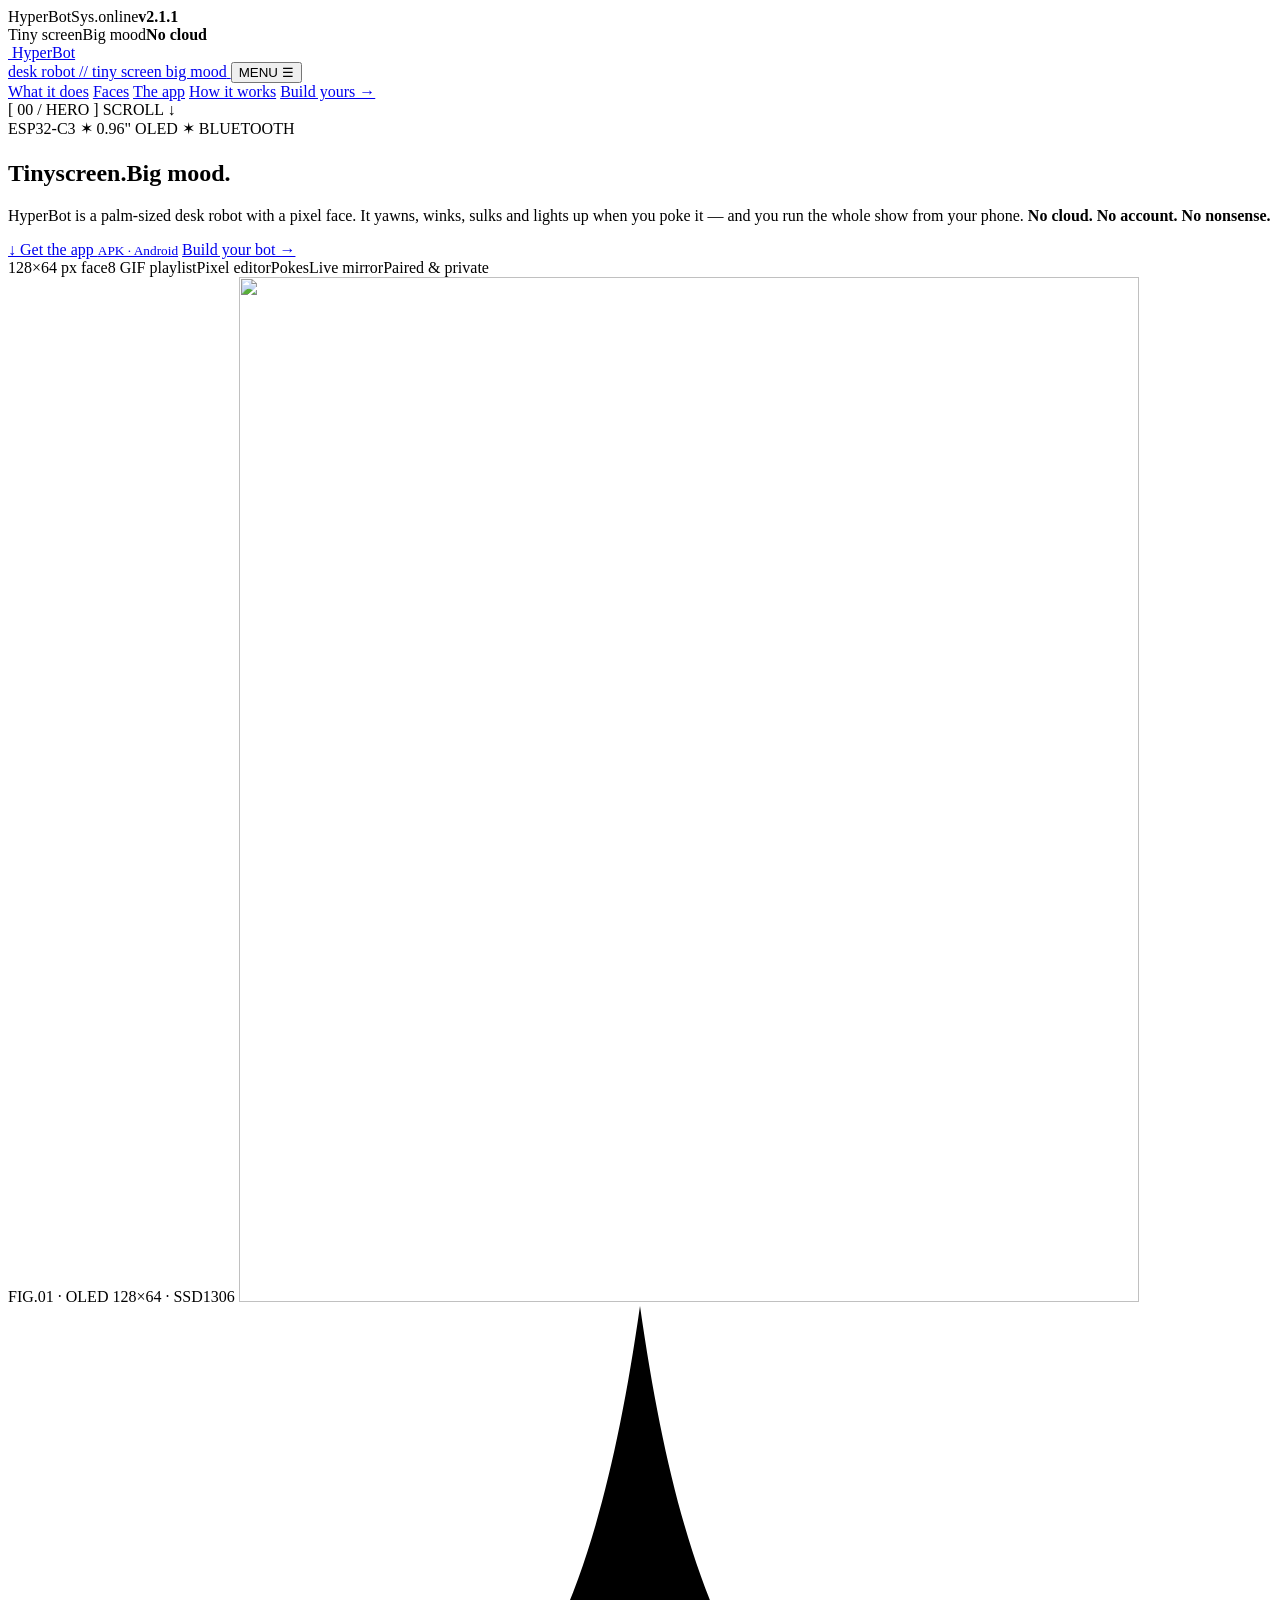
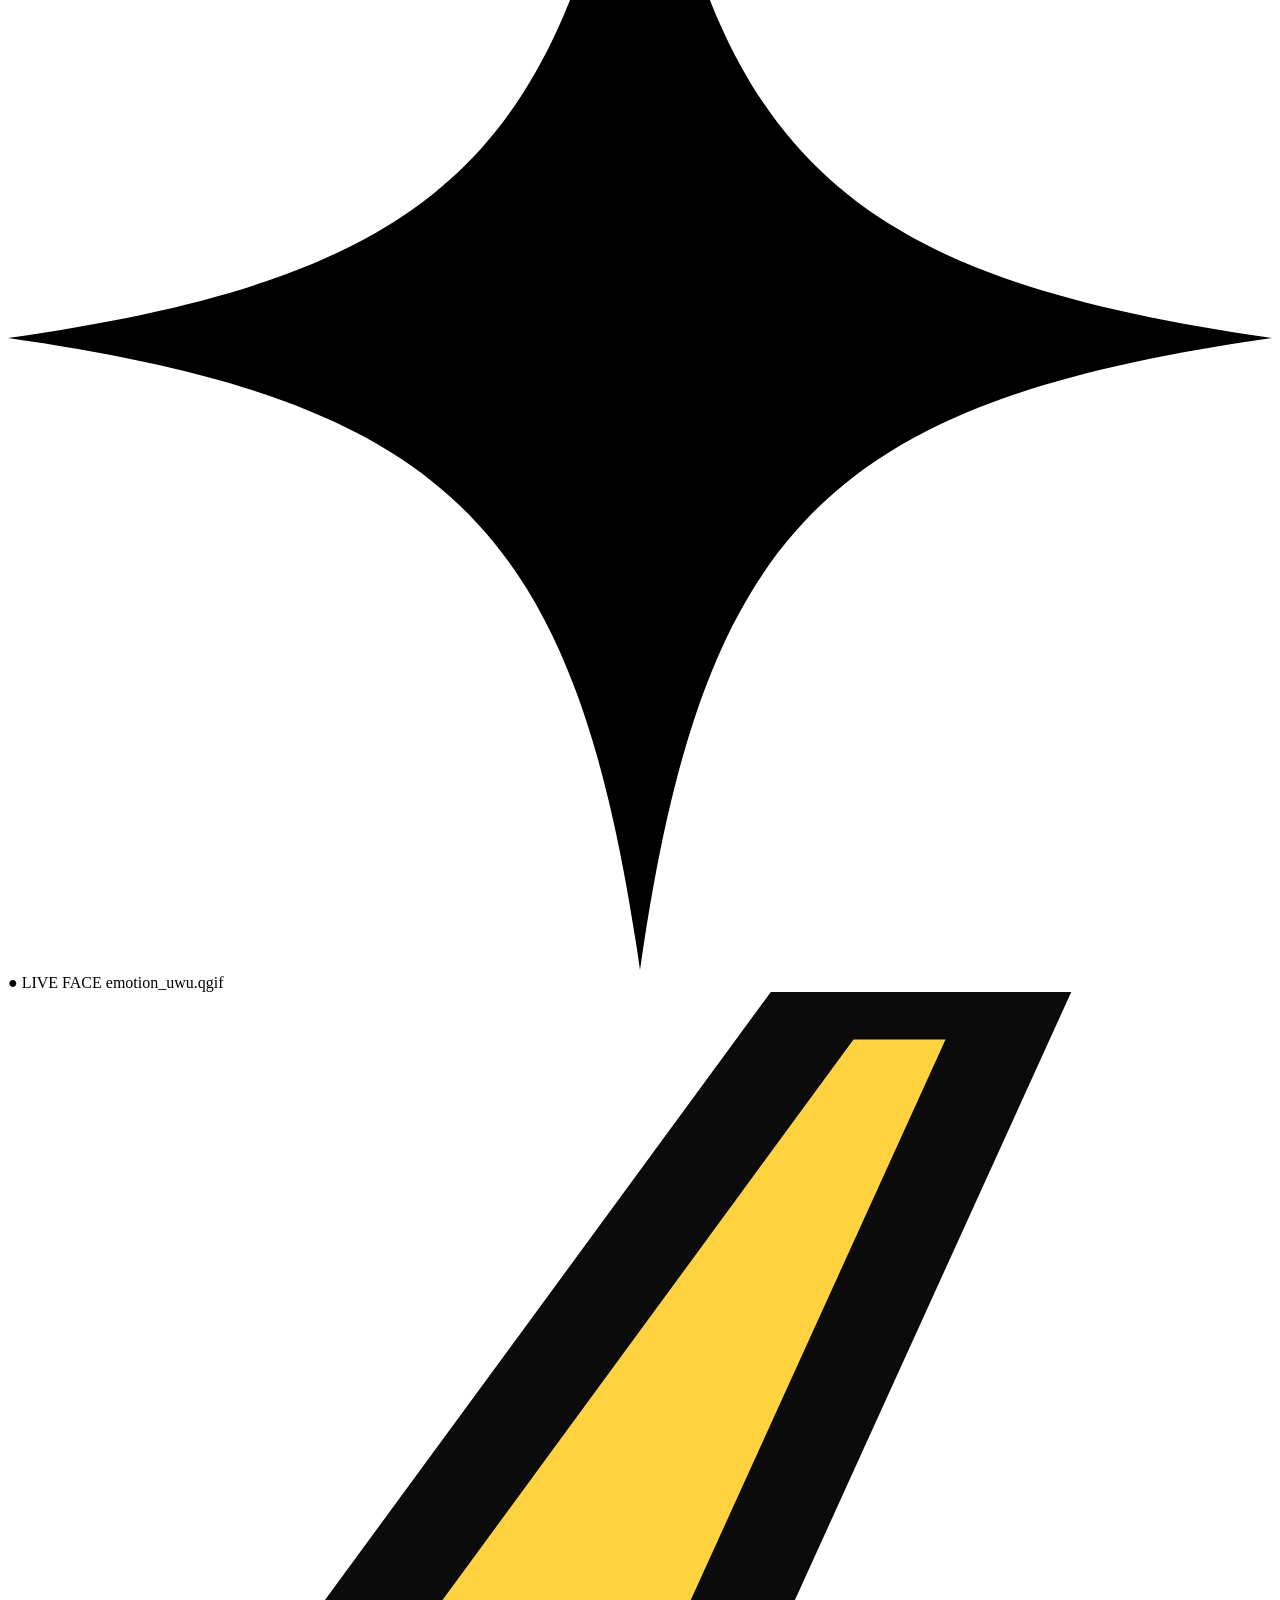
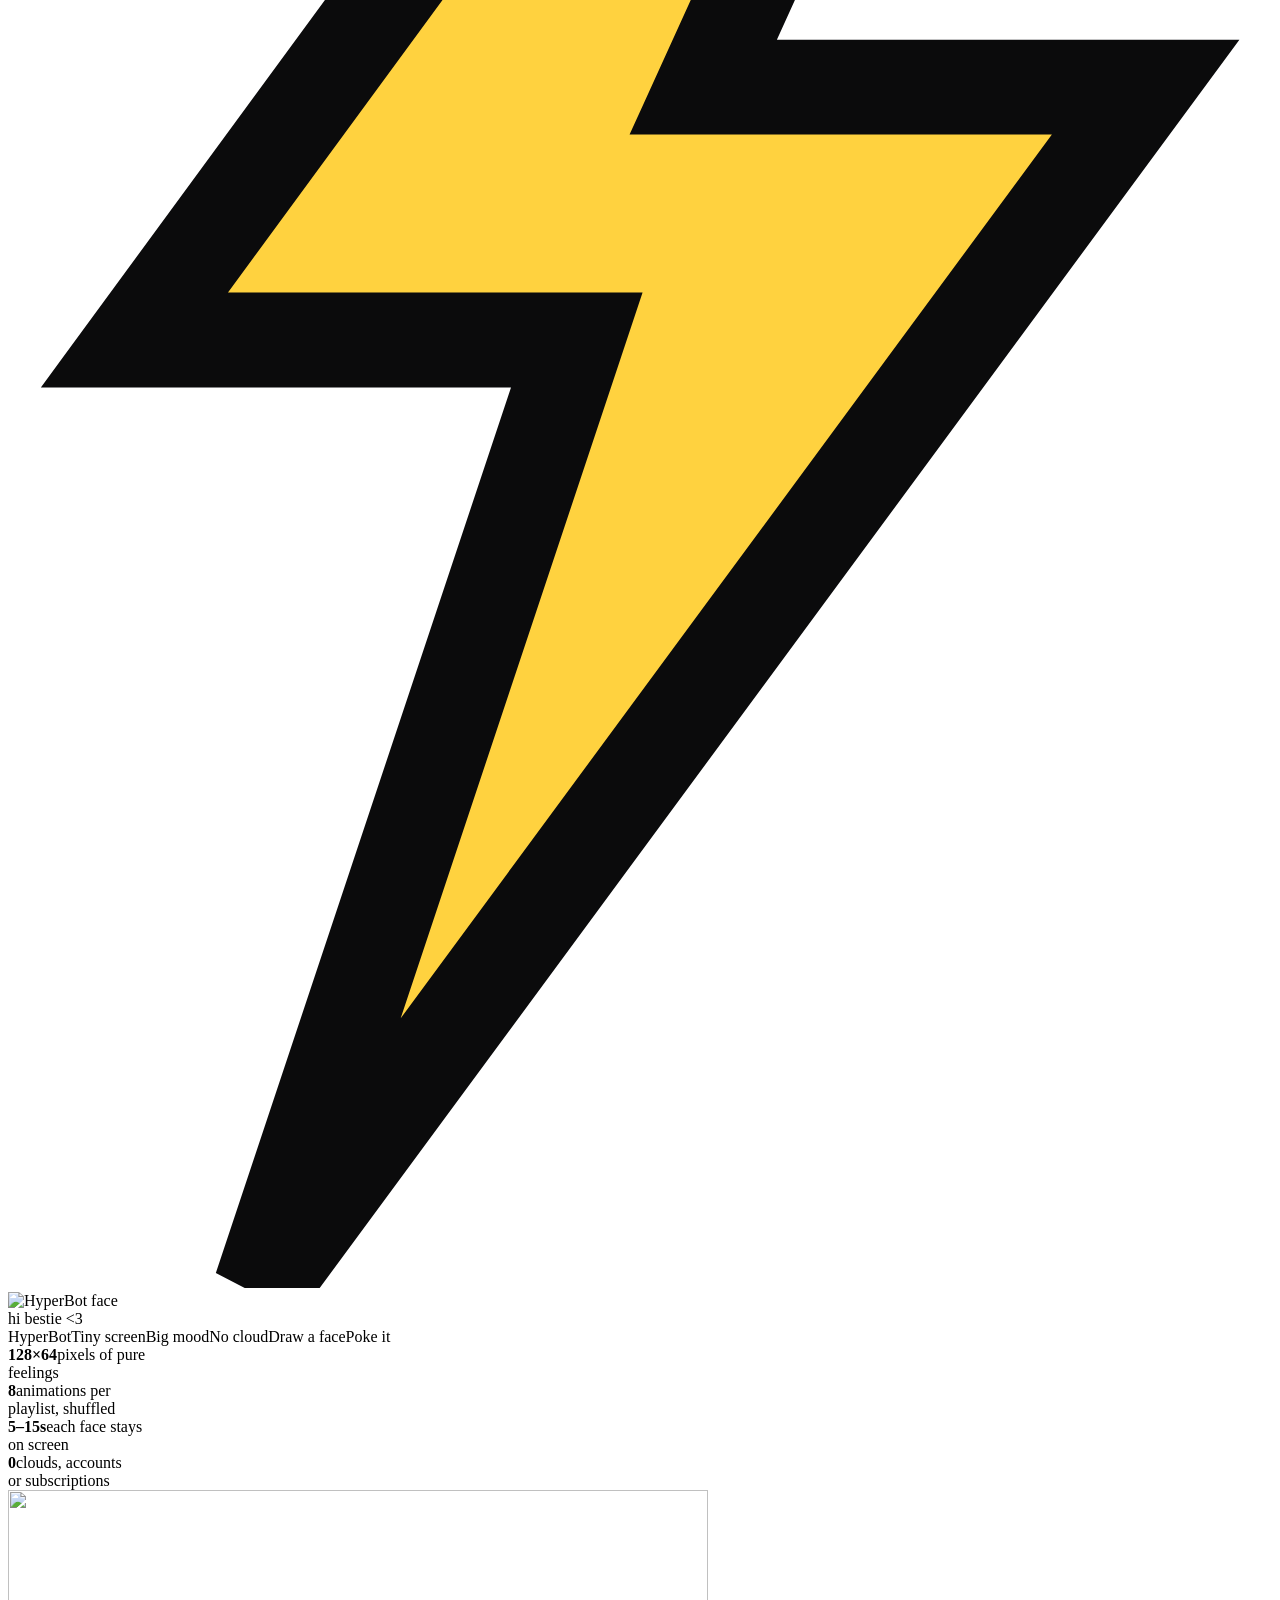
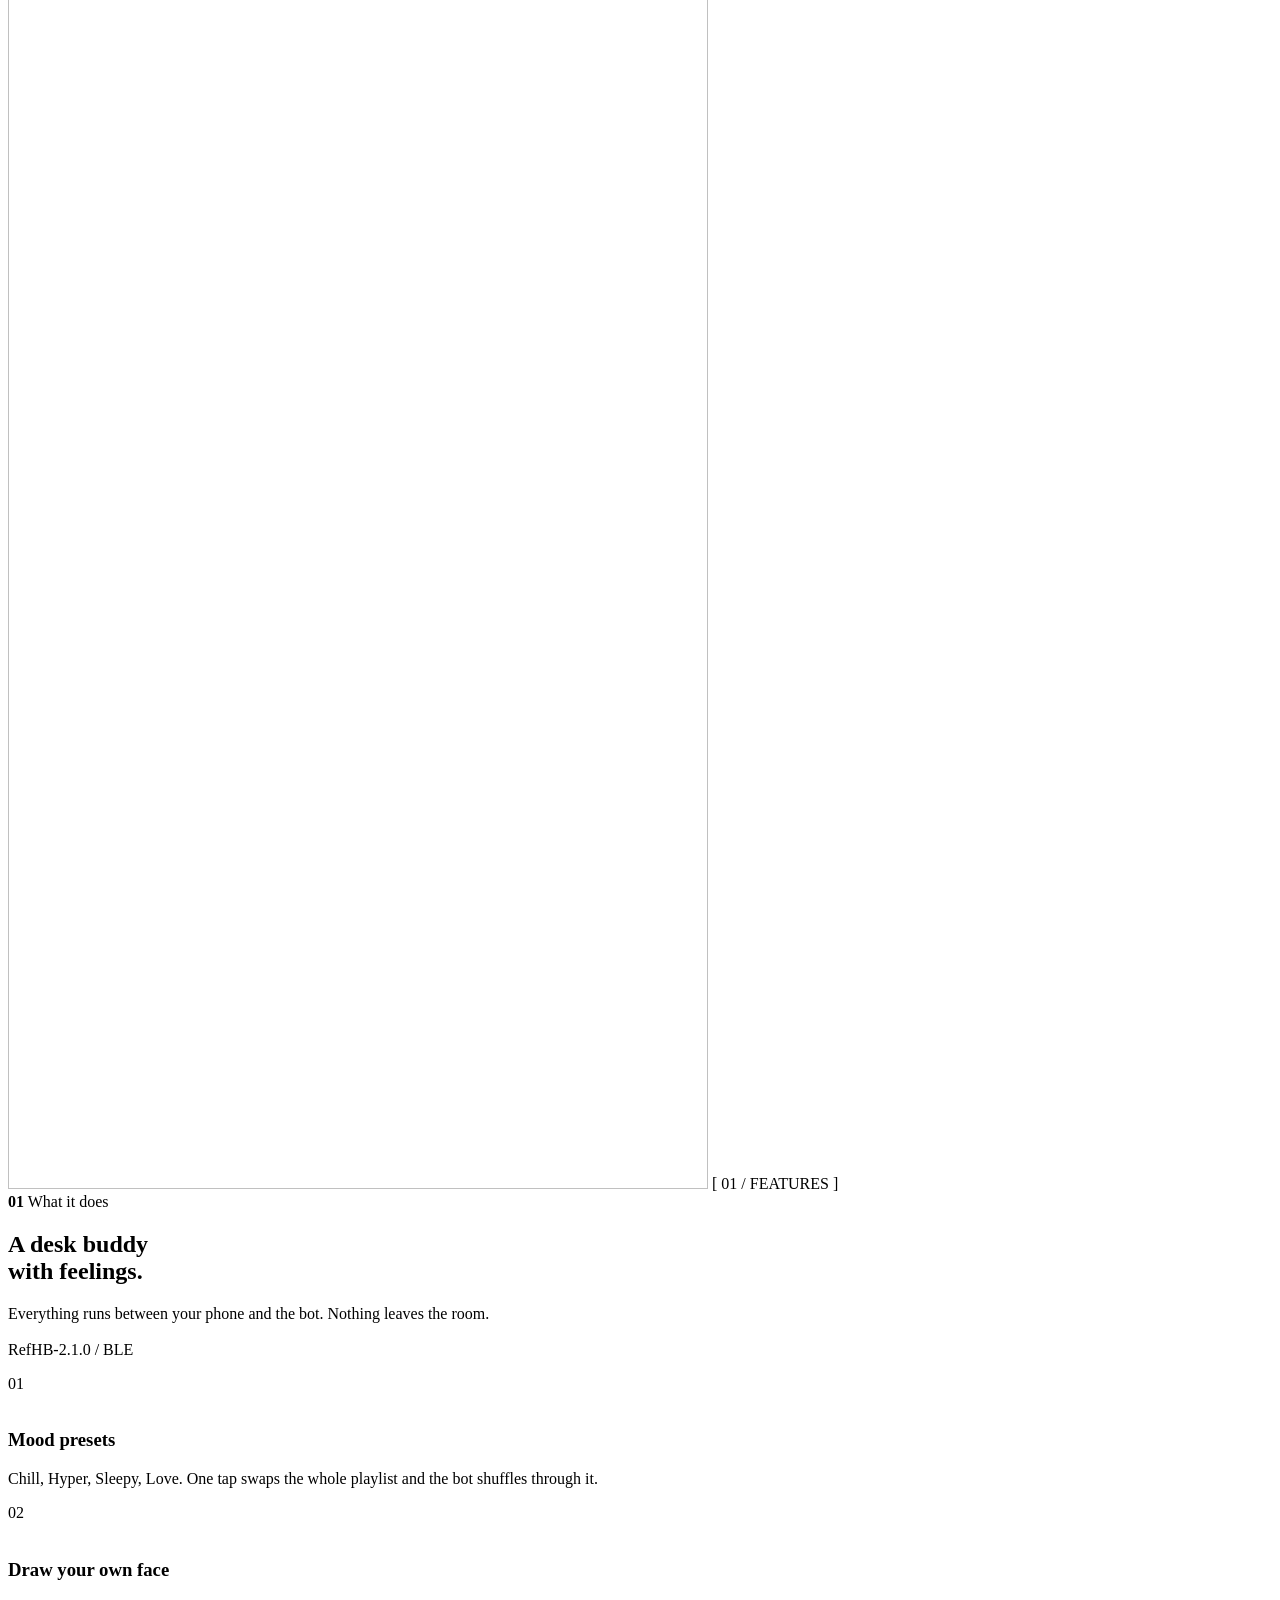
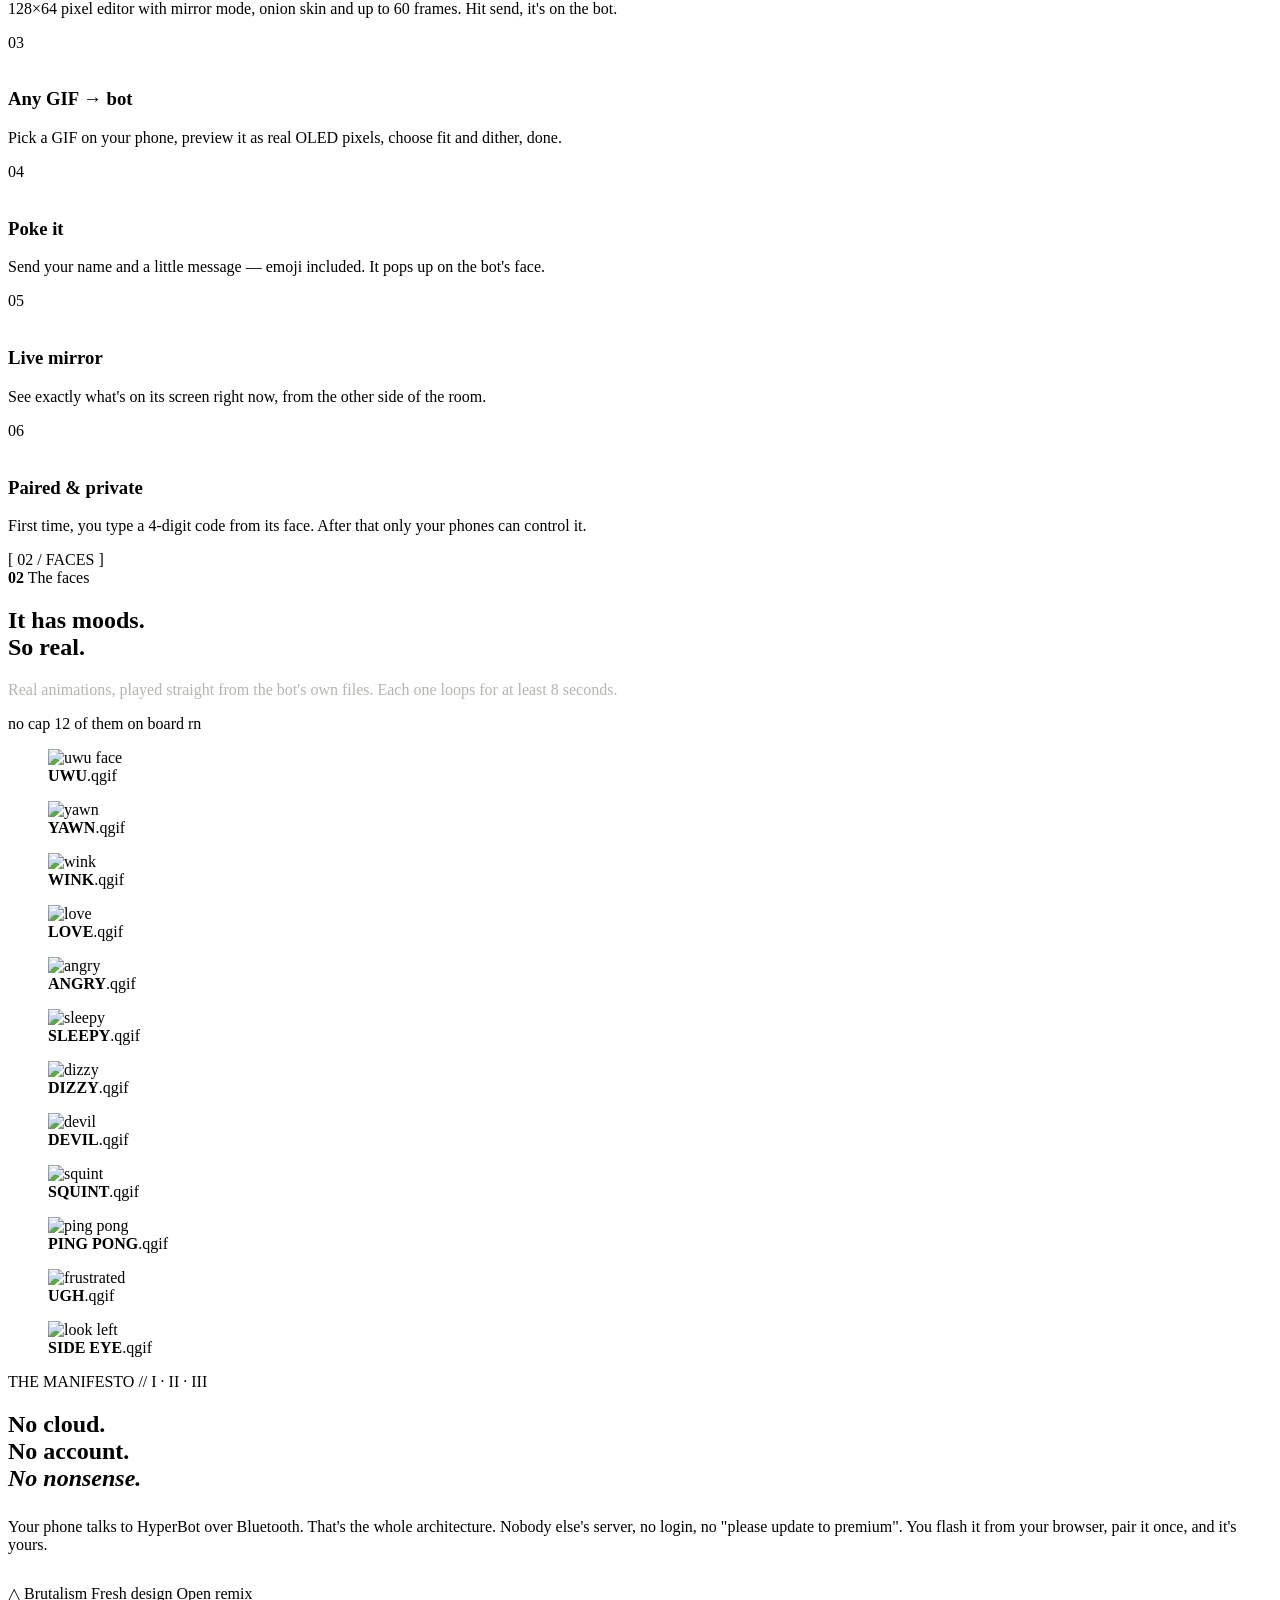
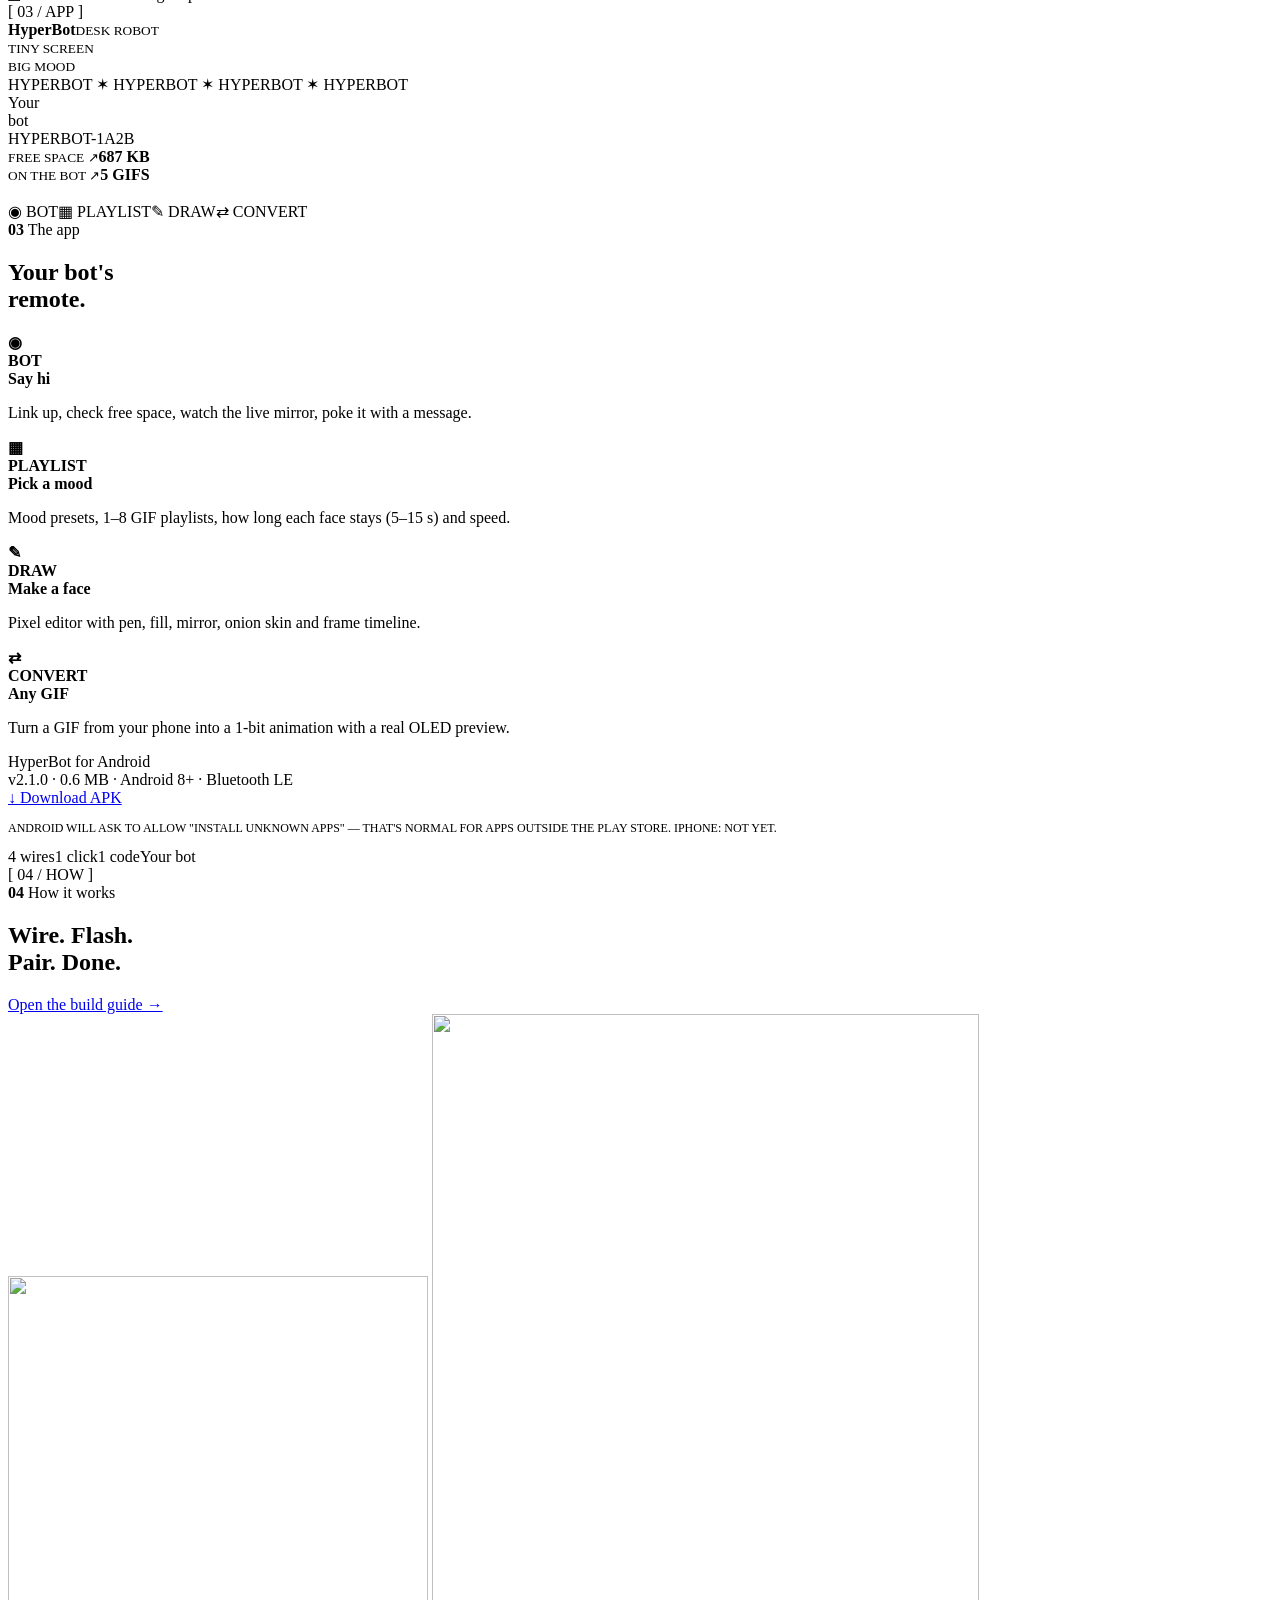
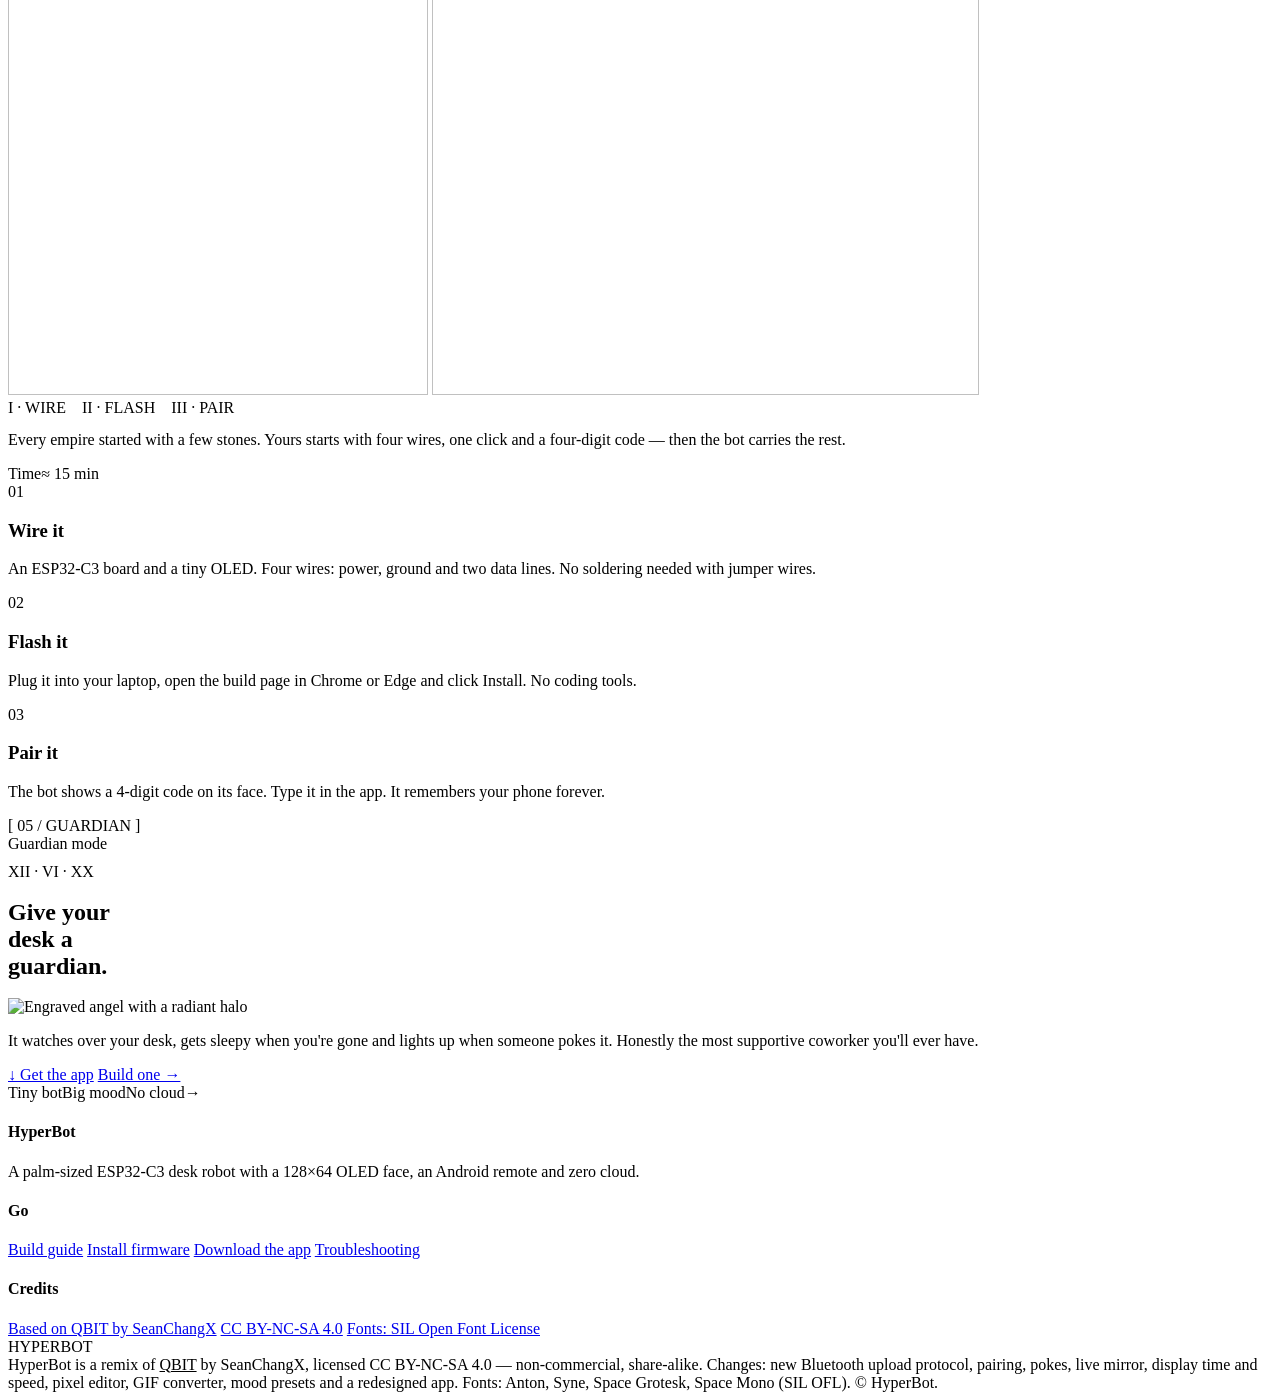
==== web/index.html @ a60280fb "DONE" ====
<!doctype html>
<html lang="en">
<head>
<meta charset="utf-8">
<meta name="viewport" content="width=device-width, initial-scale=1">
<title>HyperBot — tiny screen, big mood</title>
<meta name="description" content="HyperBot is a palm-sized desk robot with a pixel face. Moods, drawings, pokes and live mirror — all from your phone over Bluetooth. No cloud, no account.">
<meta property="og:title" content="HyperBot — tiny screen, big mood">
<meta property="og:description" content="A desk robot with feelings. Build one in 4 wires and 1 click.">
<meta property="og:image" content="/assets/img/og.png">
<meta name="theme-color" content="#0b0b0c">
<link rel="icon" href="/favicon.svg" type="image/svg+xml">
<link rel="preload" href="/assets/fonts/anton.woff2" as="font" type="font/woff2" crossorigin>
<link rel="preload" href="/assets/img/bust.webp" as="image" fetchpriority="high">
<link rel="stylesheet" href="/assets/css/site.css">
<noscript><style>.reveal,.frame-in>*,.line-mask>span,.intro,.pop-in{opacity:1!important;transform:none!important;clip-path:none!important}.frame-in::after{display:none}</style></noscript>
</head>
<body>
<div class="progress-bar" aria-hidden="true"></div>
<div class="rail l" aria-hidden="true"><span>HyperBot</span><i></i><span>Sys.online</span><i></i><b>v2.1.1</b></div>
<div class="rail r" aria-hidden="true"><span>Tiny screen</span><i></i><span>Big mood</span><i></i><b>No cloud</b></div>

<!-- ============================================================ NAV -->
<header class="nav">
  <div class="wrap">
    <a class="brand" href="/">
      <span class="brand-tile"><img src="/assets/img/logo.svg" alt=""></span>
      <span><span class="brand-name">HyperBot</span><br><span class="brand-tag">desk robot // tiny screen big mood</span></span>
    </a>
    <button class="nav-toggle" aria-expanded="false" aria-label="Menu">MENU ☰</button>
    <nav class="nav-links">
      <a href="#what">What it does</a>
      <a href="#faces">Faces</a>
      <a href="#app">The app</a>
      <a href="#how">How it works</a>
      <a class="cta" href="/build.html">Build yours →</a>
    </nav>
  </div>
</header>

<!-- ============================================================ HERO -->
<section class="hero grid-bg">
  <span class="coord" style="left:24px;bottom:16px">[ 00 / HERO ]</span>
  <span class="coord" style="right:24px;bottom:16px">SCROLL ↓</span>
  <div class="wrap hero-grid">
    <div>
      <div class="kicker intro"><span data-type='ESP32-C3 ✶ 0.96" OLED ✶ BLUETOOTH'>ESP32-C3 ✶ 0.96" OLED ✶ BLUETOOTH</span></div>
      <h1 class="mega" style="margin-top:22px">
        <span class="line-mask"><span>Tiny</span></span><span class="line-mask"><span>screen.</span></span><span class="line-mask"><span><span class="block-blue">Big</span> <span class="block-lime">mood.</span></span></span>
      </h1>
      <p class="lead intro d1">HyperBot is a palm-sized desk robot with a pixel face. It yawns, winks, sulks and lights up when you poke it — and you run the whole show from your phone. <b>No cloud. No account. No nonsense.</b></p>
      <div class="btn-row intro d2">
        <a class="btn lime" href="/downloads/HyperBot-2.1.0.apk" download>↓ Get the app <small>APK · Android</small></a>
        <a class="btn blue" href="/build.html">Build your bot →</a>
      </div>
      <div class="specs intro d3">
        <span>128×64 px face</span><span>8 GIF playlist</span><span>Pixel editor</span><span>Pokes</span><span>Live mirror</span><span>Paired &amp; private</span>
      </div>
    </div>

    <div class="hero-art intro d2" aria-hidden="true">
      <span class="coord" style="right:0;top:-18px">FIG.01 · OLED 128×64 · SSD1306</span>
      <span class="reg" style="left:44%;top:30%"></span>
      <img class="hero-bust" src="/assets/img/bust.webp" alt="" width="900" height="1025">
      <span class="shard" style="left:8%;top:6%"></span>
      <span class="shard b" style="left:62%;top:2%;width:34px"></span>
      <span class="shard c" style="right:4%;top:44%;width:38px"></span>
      <span class="shard" style="left:2%;top:46%;width:28px;animation-delay:-4s"></span>
      <span class="cross" style="right:8%;top:10%"></span>
      <span class="cross" style="left:40%;bottom:6%"></span>
      <svg class="star4 spin" style="right:2%;bottom:30%" viewBox="0 0 100 100"><path d="M50 0C55 35 65 45 100 50 65 55 55 65 50 100 45 65 35 55 0 50 35 45 45 35 50 0Z"/></svg>
      <div class="hero-meta">
        <span class="label-box inv">● LIVE FACE</span>
        <span class="label-box">emotion_uwu.qgif</span>
      </div>
      <div class="hero-bot bob">
        <div class="bot">
          <svg class="bot-bolt" viewBox="0 0 40 60"><path d="M26 0 4 30h14L8 60 36 22H22L32 0Z" fill="#ffd23f" stroke="#0b0b0c" stroke-width="3" stroke-linejoin="miter"/></svg>
          <div class="bot-head"><div class="bot-screen"><img src="/assets/faces/emotion_uwu.gif" alt="HyperBot face"></div></div>
        </div>
      </div>
      <div class="hero-tag"><span class="sticker pop-in">hi bestie &lt;3</span></div>
    </div>
  </div>
</section>

<div class="ribbon"><div class="ribbon-track">
  <span>HyperBot</span><span>Tiny screen</span><span>Big mood</span><span>No cloud</span><span>Draw a face</span><span>Poke it</span>
</div></div>

<!-- ============================================================ STATS -->
<section class="dark">
  <div class="stats wrap" style="border-top:0" data-stagger="0.1">
    <div class="stat"><b data-count="128" data-suffix="×64">128×64</b><span>pixels of pure<br>feelings</span></div>
    <div class="stat"><b data-count="8">8</b><span>animations per<br>playlist, shuffled</span></div>
    <div class="stat"><b data-count="15" data-prefix="5–" data-suffix="s">5–15s</b><span>each face stays<br>on screen</span></div>
    <div class="stat"><b>0</b><span>clouds, accounts<br>or subscriptions</span></div>
  </div>
</section>

<div class="meander" aria-hidden="true"></div>

<!-- ============================================================ WHAT IT DOES -->
<section id="what" class="pad halftone" style="overflow:hidden">
  <img class="art what-david" data-speed="-0.12" src="/assets/img/david.webp" alt="" aria-hidden="true" width="700" height="1299">
  <span class="coord" style="left:24px;top:24px">[ 01 / FEATURES ]</span>
  <div class="wrap">
    <div class="sec-head">
      <div>
        <div class="sec-num reveal fade"><b>01</b> What it does</div>
        <h2 class="h2 reveal l">A desk buddy<br>with <span class="block-lime">feelings.</span></h2><span class="draw-line"></span>
      </div>
      <p class="sec-note reveal r">Everything runs between your phone and the bot. Nothing leaves the room.<br><br><span class="ticket"><span>Ref</span><span>HB-2.1.0 / BLE</span></span></p>
    </div>
    <div class="cards" data-stagger="0.09">
      <article class="card"><span class="num">01</span>
        <div class="oled"><img src="/assets/faces/effect_sakura.gif" alt="" loading="lazy"></div>
        <h3 class="h3">Mood presets</h3>
        <p>Chill, Hyper, Sleepy, Love. One tap swaps the whole playlist and the bot shuffles through it.</p>
      </article>
      <article class="card lime"><span class="num">02</span>
        <div class="oled"><img src="/assets/faces/eye_wink.gif" alt="" loading="lazy"></div>
        <h3 class="h3">Draw your own face</h3>
        <p>128×64 pixel editor with mirror mode, onion skin and up to 60 frames. Hit send, it's on the bot.</p>
      </article>
      <article class="card blue"><span class="num">03</span>
        <div class="oled"><img src="/assets/faces/theme_dragon.gif" alt="" loading="lazy"></div>
        <h3 class="h3">Any GIF → bot</h3>
        <p>Pick a GIF on your phone, preview it as real OLED pixels, choose fit and dither, done.</p>
      </article>
      <article class="card violet"><span class="num">04</span>
        <div class="oled"><img src="/assets/faces/emotion_love.gif" alt="" loading="lazy"></div>
        <h3 class="h3">Poke it</h3>
        <p>Send your name and a little message — emoji included. It pops up on the bot's face.</p>
      </article>
      <article class="card ink"><span class="num">05</span>
        <div class="oled"><img src="/assets/faces/theme_bee.gif" alt="" loading="lazy"></div>
        <h3 class="h3">Live mirror</h3>
        <p>See exactly what's on its screen right now, from the other side of the room.</p>
      </article>
      <article class="card"><span class="num">06</span>
        <div class="oled"><img src="/assets/faces/emotion_angry.gif" alt="" loading="lazy"></div>
        <h3 class="h3">Paired &amp; private</h3>
        <p>First time, you type a 4-digit code from its face. After that only your phones can control it.</p>
      </article>
    </div>
  </div>
</section>

<!-- ============================================================ FACES -->
<section id="faces" class="pad dark">
  <span class="coord" style="left:24px;top:24px">[ 02 / FACES ]</span>
  <span class="reg" style="right:40px;top:40px"></span>
  <div class="wrap">
    <div class="sec-head">
      <div>
        <div class="sec-num reveal fade"><b>02</b> The faces</div>
        <h2 class="h2 reveal l">It has moods.<br><span class="glitch" data-text="So real." style="color:var(--lime)">So real.</span></h2><span class="draw-line"></span>
      </div>
      <p class="sec-note" style="color:#b5b5b0">Real animations, played straight from the bot's own files. Each one loops for at least 8 seconds.</p>
    </div>
    <div class="faces-wrap framed lime-c reveal fade">
      <span class="sticker" style="left:-10px;top:-26px">no cap</span>
      <span class="sticker" style="right:-6px;bottom:-24px;background:var(--violet-l);transform:rotate(5deg)">12 of them on board rn</span>
      <div class="faces" data-stagger="0.05">
        <figure class="face"><img src="/assets/faces/emotion_uwu.gif" alt="uwu face" loading="lazy"><figcaption><b>UWU</b><span>.qgif</span></figcaption></figure>
        <figure class="face"><img src="/assets/faces/action_yawn.gif" alt="yawn" loading="lazy"><figcaption><b>YAWN</b><span>.qgif</span></figcaption></figure>
        <figure class="face"><img src="/assets/faces/eye_wink.gif" alt="wink" loading="lazy"><figcaption><b>WINK</b><span>.qgif</span></figcaption></figure>
        <figure class="face"><img src="/assets/faces/emotion_love.gif" alt="love" loading="lazy"><figcaption><b>LOVE</b><span>.qgif</span></figcaption></figure>
        <figure class="face"><img src="/assets/faces/emotion_angry.gif" alt="angry" loading="lazy"><figcaption><b>ANGRY</b><span>.qgif</span></figcaption></figure>
        <figure class="face"><img src="/assets/faces/action_sleepy.gif" alt="sleepy" loading="lazy"><figcaption><b>SLEEPY</b><span>.qgif</span></figcaption></figure>
        <figure class="face"><img src="/assets/faces/emotion_dizzy.gif" alt="dizzy" loading="lazy"><figcaption><b>DIZZY</b><span>.qgif</span></figcaption></figure>
        <figure class="face"><img src="/assets/faces/emotion_devil.gif" alt="devil" loading="lazy"><figcaption><b>DEVIL</b><span>.qgif</span></figcaption></figure>
        <figure class="face"><img src="/assets/faces/eye_squint.gif" alt="squint" loading="lazy"><figcaption><b>SQUINT</b><span>.qgif</span></figcaption></figure>
        <figure class="face"><img src="/assets/faces/action_pingpong.gif" alt="ping pong" loading="lazy"><figcaption><b>PING PONG</b><span>.qgif</span></figcaption></figure>
        <figure class="face"><img src="/assets/faces/emotion_frustrated.gif" alt="frustrated" loading="lazy"><figcaption><b>UGH</b><span>.qgif</span></figcaption></figure>
        <figure class="face"><img src="/assets/faces/eye_look_left.gif" alt="look left" loading="lazy"><figcaption><b>SIDE EYE</b><span>.qgif</span></figcaption></figure>
      </div>
    </div>
  </div>
</section>

<div class="checker"></div>
<div class="meander ink" aria-hidden="true"></div>

<!-- ============================================================ MANIFESTO -->
<section class="pad dark manifesto">
  <div class="manifesto-art" aria-hidden="true"></div>
  <div class="wrap">
    <div class="kicker" style="color:var(--lime)"><span data-type="THE MANIFESTO // I · II · III">THE MANIFESTO // I · II · III</span></div>
    <h2 class="h1" style="margin:20px 0 26px" data-stagger="0.14"><span class="reveal l" style="display:block">No cloud.</span><span class="l" style="display:block">No account.</span><em class="l" style="display:block">No nonsense.</em></h2>
    <p class="reveal fade">Your phone talks to HyperBot over Bluetooth. That's the whole architecture. Nobody else's server, no login, no "please update to premium". You flash it from your browser, pair it once, and it's yours.</p>
    <div class="btn-row" style="margin-top:30px">
      <span class="label-box inv" style="border-color:var(--lime)">△ Brutalism</span>
      <span class="label-box inv" style="border-color:var(--lime)">Fresh design</span>
      <span class="label-box inv" style="border-color:var(--lime)">Open remix</span>
    </div>
  </div>
</section>

<!-- ============================================================ THE APP -->
<section id="app" class="pad grid-bg">
  <span class="coord" style="left:24px;top:24px">[ 03 / APP ]</span>
  <div class="wrap app-grid">
    <div class="reveal l">
      <div class="phone" aria-hidden="true">
        <div class="phone-screen">
          <div class="ph-head"><b>HyperBot</b><small>DESK ROBOT<br>TINY SCREEN<br>BIG MOOD</small><i></i></div>
          <div class="ph-ribbon">HYPERBOT ✶ HYPERBOT ✶ HYPERBOT ✶ HYPERBOT</div>
          <div class="ph-body">
            <div class="ph-hero">Your<br><span>bot</span></div>
            <div class="ph-name">HYPERBOT-1A2B</div>
            <div class="ph-tiles">
              <div class="ph-tile ink"><small>FREE SPACE ↗</small><b>687 KB</b></div>
              <div class="ph-tile lime"><small>ON THE BOT ↗</small><b>5 GIFS</b></div>
            </div>
            <div class="ph-oled"><img src="/assets/faces/action_yawn.gif" alt=""></div>
          </div>
          <div class="ph-nav"><span class="on">◉
BOT</span><span>▦
PLAYLIST</span><span>✎
DRAW</span><span>⇄
CONVERT</span></div>
        </div>
      </div>
    </div>
    <div>
      <div class="sec-num reveal fade"><b>03</b> The app</div>
      <h2 class="h2 reveal r">Your bot's<br><span class="block-blue">remote.</span></h2>
      <div class="tabs-list frame-in">
        <div class="tab-row"><b>◉<br>BOT</b><div><strong>Say hi</strong><p>Link up, check free space, watch the live mirror, poke it with a message.</p></div></div>
        <div class="tab-row"><b>▦<br>PLAYLIST</b><div><strong>Pick a mood</strong><p>Mood presets, 1–8 GIF playlists, how long each face stays (5–15 s) and speed.</p></div></div>
        <div class="tab-row"><b>✎<br>DRAW</b><div><strong>Make a face</strong><p>Pixel editor with pen, fill, mirror, onion skin and frame timeline.</p></div></div>
        <div class="tab-row"><b>⇄<br>CONVERT</b><div><strong>Any GIF</strong><p>Turn a GIF from your phone into a 1-bit animation with a real OLED preview.</p></div></div>
      </div>
      <div class="dl-card reveal r">
        <div>
          <div class="h3">HyperBot for Android</div>
          <div class="meta">v2.1.0 · 0.6 MB · Android 8+ · Bluetooth LE</div>
        </div>
        <a class="btn ink" href="/downloads/HyperBot-2.1.0.apk" download>↓ Download APK</a>
      </div>
      <p class="mono" style="font-size:12px;margin-top:14px">ANDROID WILL ASK TO ALLOW "INSTALL UNKNOWN APPS" — THAT'S NORMAL FOR APPS OUTSIDE THE PLAY STORE. IPHONE: NOT YET.</p>
    </div>
  </div>
</section>

<div class="ribbon ink tilt"><div class="ribbon-track">
  <span>4 wires</span><span>1 click</span><span>1 code</span><span>Your bot</span>
</div></div>

<!-- ============================================================ HOW -->
<section id="how" class="pad">
  <span class="coord" style="left:24px;top:24px">[ 04 / HOW ]</span>
  <div class="wrap">
    <div class="sec-head">
      <div>
        <div class="sec-num reveal fade"><b>04</b> How it works</div>
        <h2 class="h2 reveal l">Wire. Flash.<br>Pair. <span class="block-lime">Done.</span></h2>
      </div>
      <a class="btn blue" href="/build.html">Open the build guide →</a>
    </div>
    <div class="how-art">
      <div class="ruins reveal wipe-up" aria-hidden="true">
        <img class="art colo" data-speed="0.06" src="/assets/img/ruin_colosseum.webp" alt="" width="420" height="719">
        <img class="art arch" src="/assets/img/ruin_arch.webp" alt="" width="547" height="981">
      </div>
      <div class="reveal r">
        <span class="roman">I · WIRE &nbsp;&nbsp; II · FLASH &nbsp;&nbsp; III · PAIR</span>
        <p class="lead" style="margin-top:14px">Every empire started with a few stones. Yours starts with four wires, one click and a four-digit code — then the bot carries the rest.</p>
        <span class="ticket" style="margin-top:10px"><span>Time</span><span>≈ 15 min</span></span>
      </div>
    </div>
    <div class="steps" data-stagger="0.12">
      <div class="step"><span class="big">01</span><h3 class="h3">Wire it</h3><p>An ESP32-C3 board and a tiny OLED. Four wires: power, ground and two data lines. No soldering needed with jumper wires.</p></div>
      <div class="step"><span class="big">02</span><h3 class="h3">Flash it</h3><p>Plug it into your laptop, open the build page in Chrome or Edge and click Install. No coding tools.</p></div>
      <div class="step"><span class="big">03</span><h3 class="h3">Pair it</h3><p>The bot shows a 4-digit code on its face. Type it in the app. It remembers your phone forever.</p></div>
    </div>
  </div>
</section>

<!-- ============================================================ ANGEL CTA -->
<section class="pad angel halftone">
  <span class="coord" style="left:24px;top:24px">[ 05 / GUARDIAN ]</span>
  <span class="reg" style="left:50%;bottom:30px"></span>
  <span class="halo-ring" aria-hidden="true"></span>
  <div class="wrap angel-grid">
    <div class="angel-side reveal l">
      <div class="kicker">Guardian mode</div>
      <span class="roman" style="display:block;margin-top:10px">XII · VI · XX</span>
      <h2 class="h2" style="margin:18px 0 18px">Give your<br>desk a<br><span class="block-blue">guardian.</span></h2>
    </div>
    <div class="angel-wrap"><img class="angel-img reveal wipe-up" src="/assets/img/angel.webp" alt="Engraved angel with a radiant halo" loading="lazy" decoding="async" width="760" height="1135"></div>
    <div class="angel-side reveal r">
      <p>It watches over your desk, gets sleepy when you're gone and lights up when someone pokes it. Honestly the most supportive coworker you'll ever have.</p>
      <div class="btn-row">
        <a class="btn lime" href="/downloads/HyperBot-2.1.0.apk" download>↓ Get the app</a>
        <a class="btn" href="/build.html">Build one →</a>
      </div>
    </div>
  </div>
</section>

<!-- ============================================================ FOOTER -->
<div class="meander" aria-hidden="true"></div>
<footer class="footer">
  <div class="footer-strip"><div class="wrap"><span>Tiny bot</span><i></i><span>Big mood</span><i></i><span>No cloud</span><i></i><span>→</span></div></div>
  <div class="wrap">
    <div class="footer-grid">
      <div>
        <h4>HyperBot</h4>
        <p>A palm-sized ESP32-C3 desk robot with a 128×64 OLED face, an Android remote and zero cloud.</p>
      </div>
      <div>
        <h4>Go</h4>
        <a href="/build.html">Build guide</a>
        <a href="/build.html#install">Install firmware</a>
        <a href="/downloads/HyperBot-2.1.0.apk" download>Download the app</a>
        <a href="/build.html#help">Troubleshooting</a>
      </div>
      <div>
        <h4>Credits</h4>
        <a href="https://github.com/SeanChangX/QBIT" rel="noopener">Based on QBIT by SeanChangX</a>
        <a href="https://creativecommons.org/licenses/by-nc-sa/4.0/" rel="noopener">CC BY-NC-SA 4.0</a>
        <a href="/assets/fonts/OFL-Anton.txt">Fonts: SIL Open Font License</a>
      </div>
    </div>
    <div class="giant reveal wipe">HYPER<span>BOT</span></div>
    <div class="credit">HyperBot is a remix of <a style="display:inline;color:var(--lime)" href="https://github.com/SeanChangX/QBIT">QBIT</a> by SeanChangX, licensed CC BY-NC-SA 4.0 — non-commercial, share-alike. Changes: new Bluetooth upload protocol, pairing, pokes, live mirror, display time and speed, pixel editor, GIF converter, mood presets and a redesigned app. Fonts: Anton, Syne, Space Grotesk, Space Mono (SIL OFL). © <span data-year></span> HyperBot.</div>
  </div>
</footer>

<script src="/assets/js/site.js" defer></script>
</body>
</html>
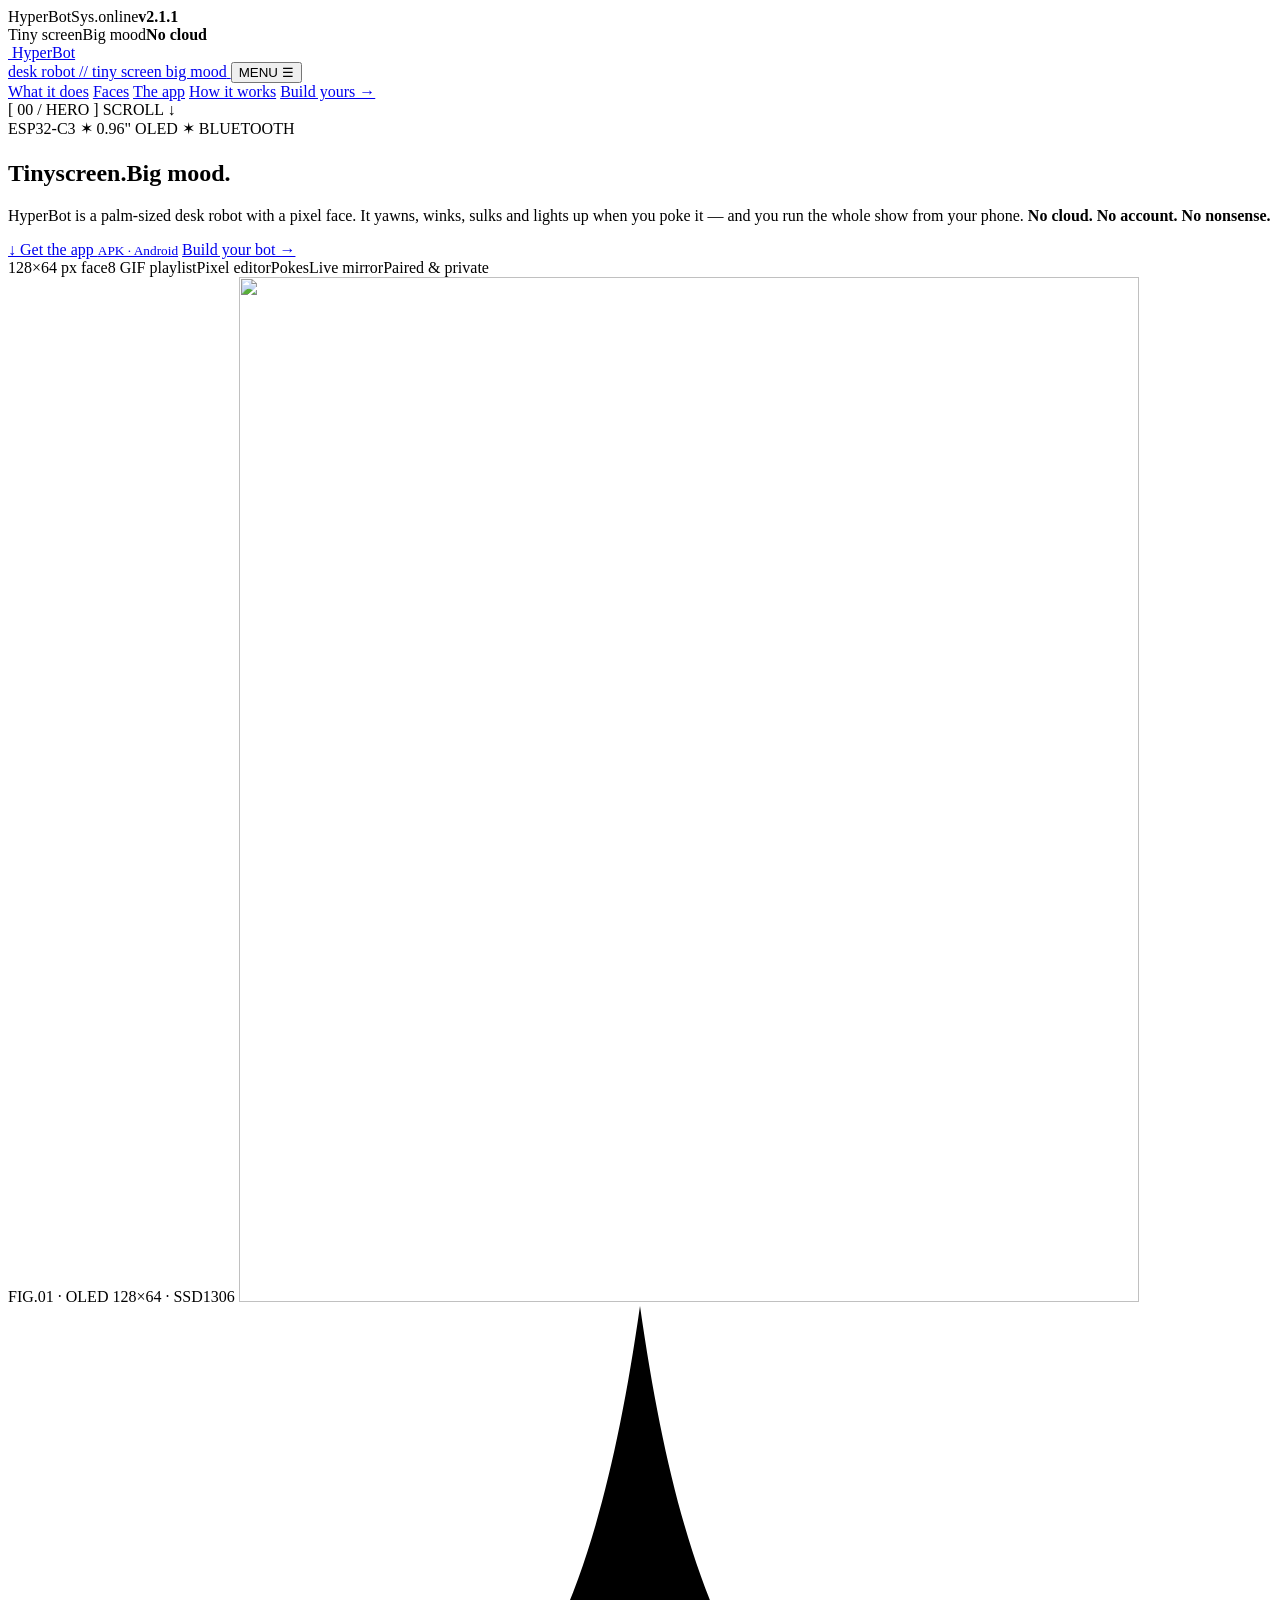
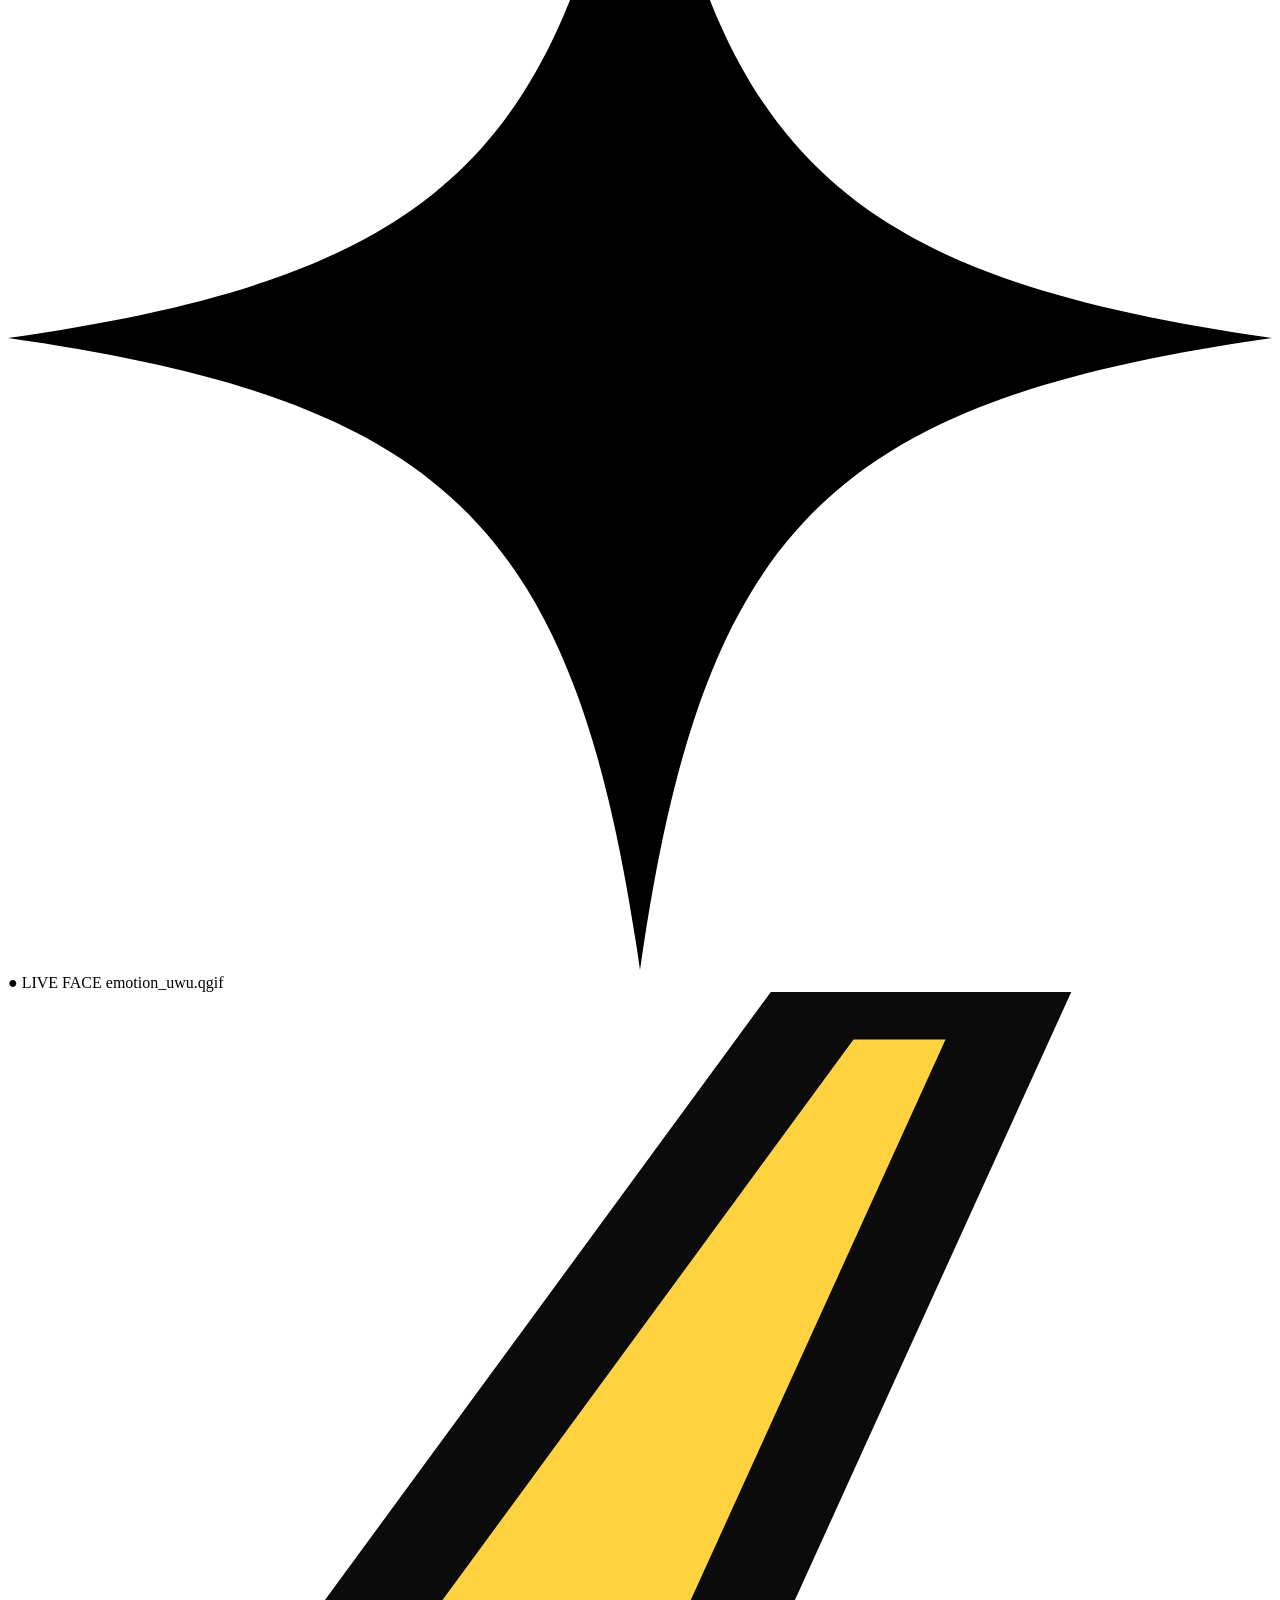
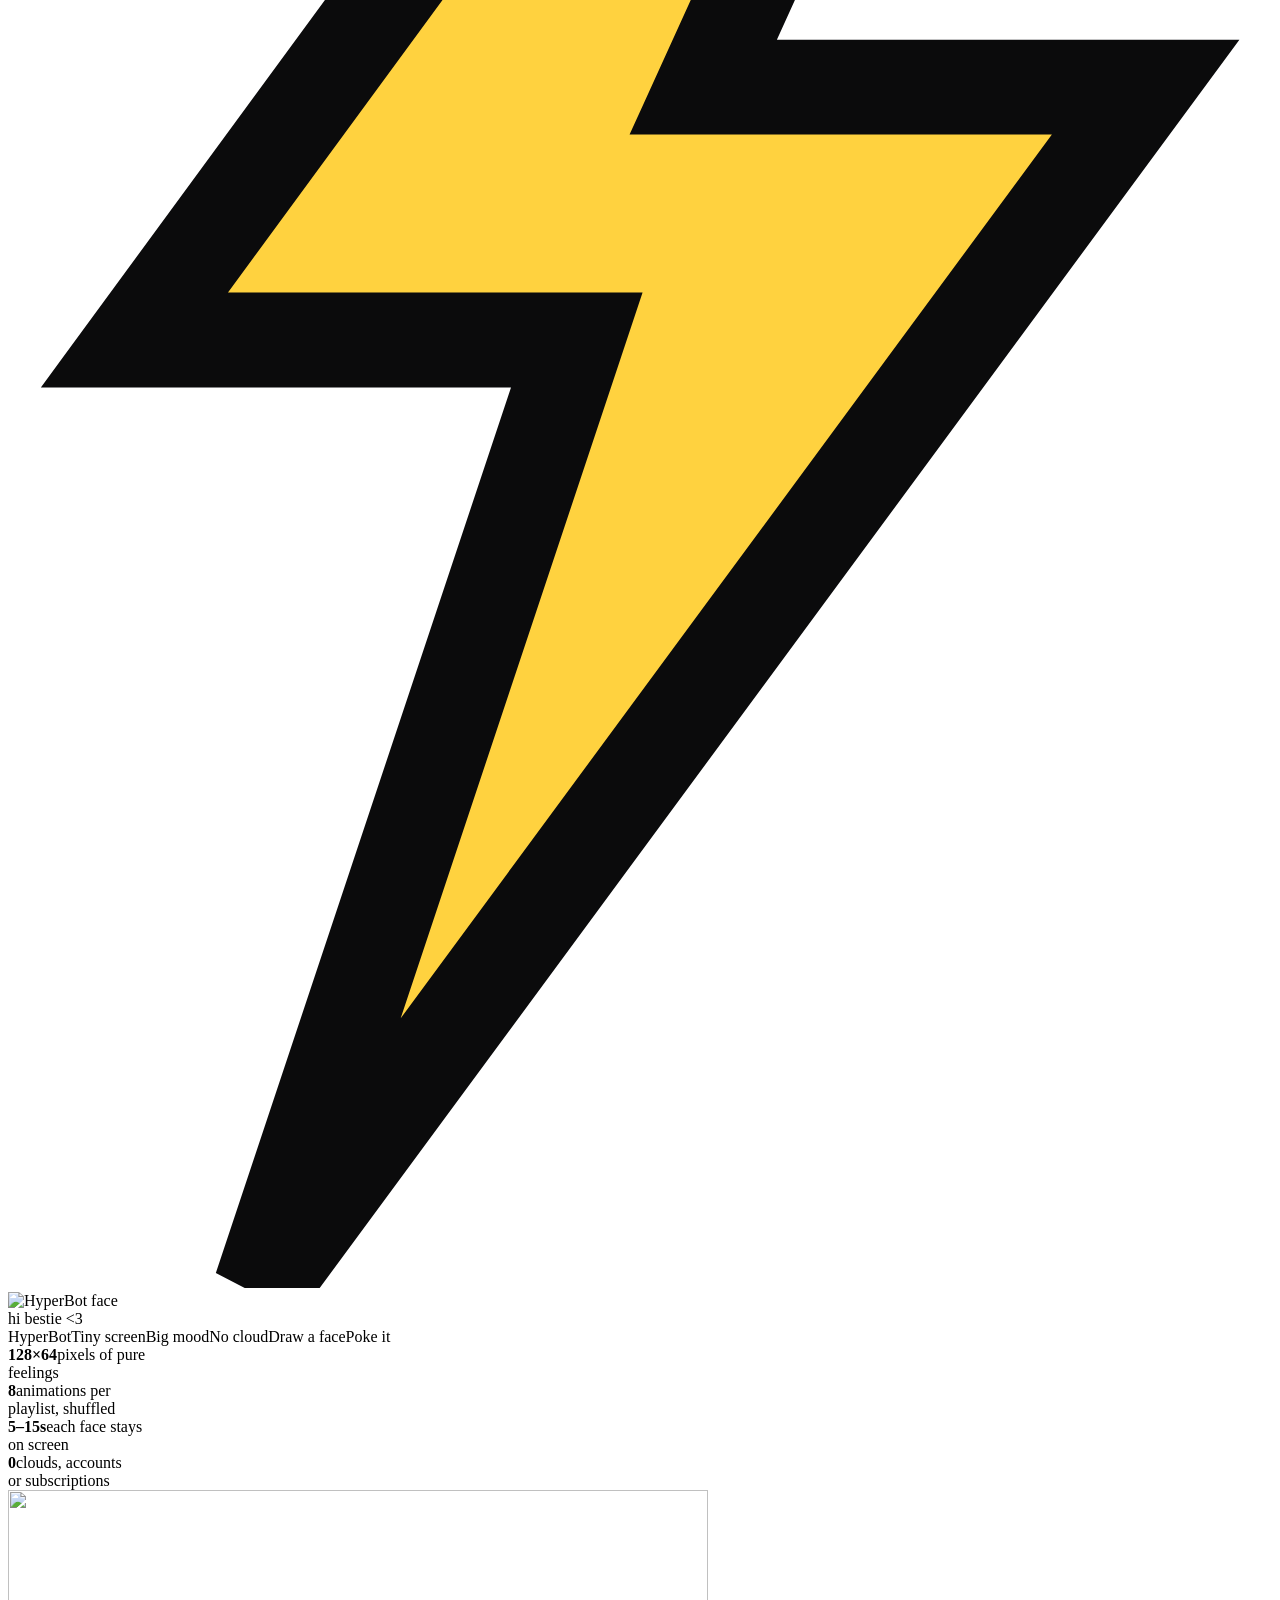
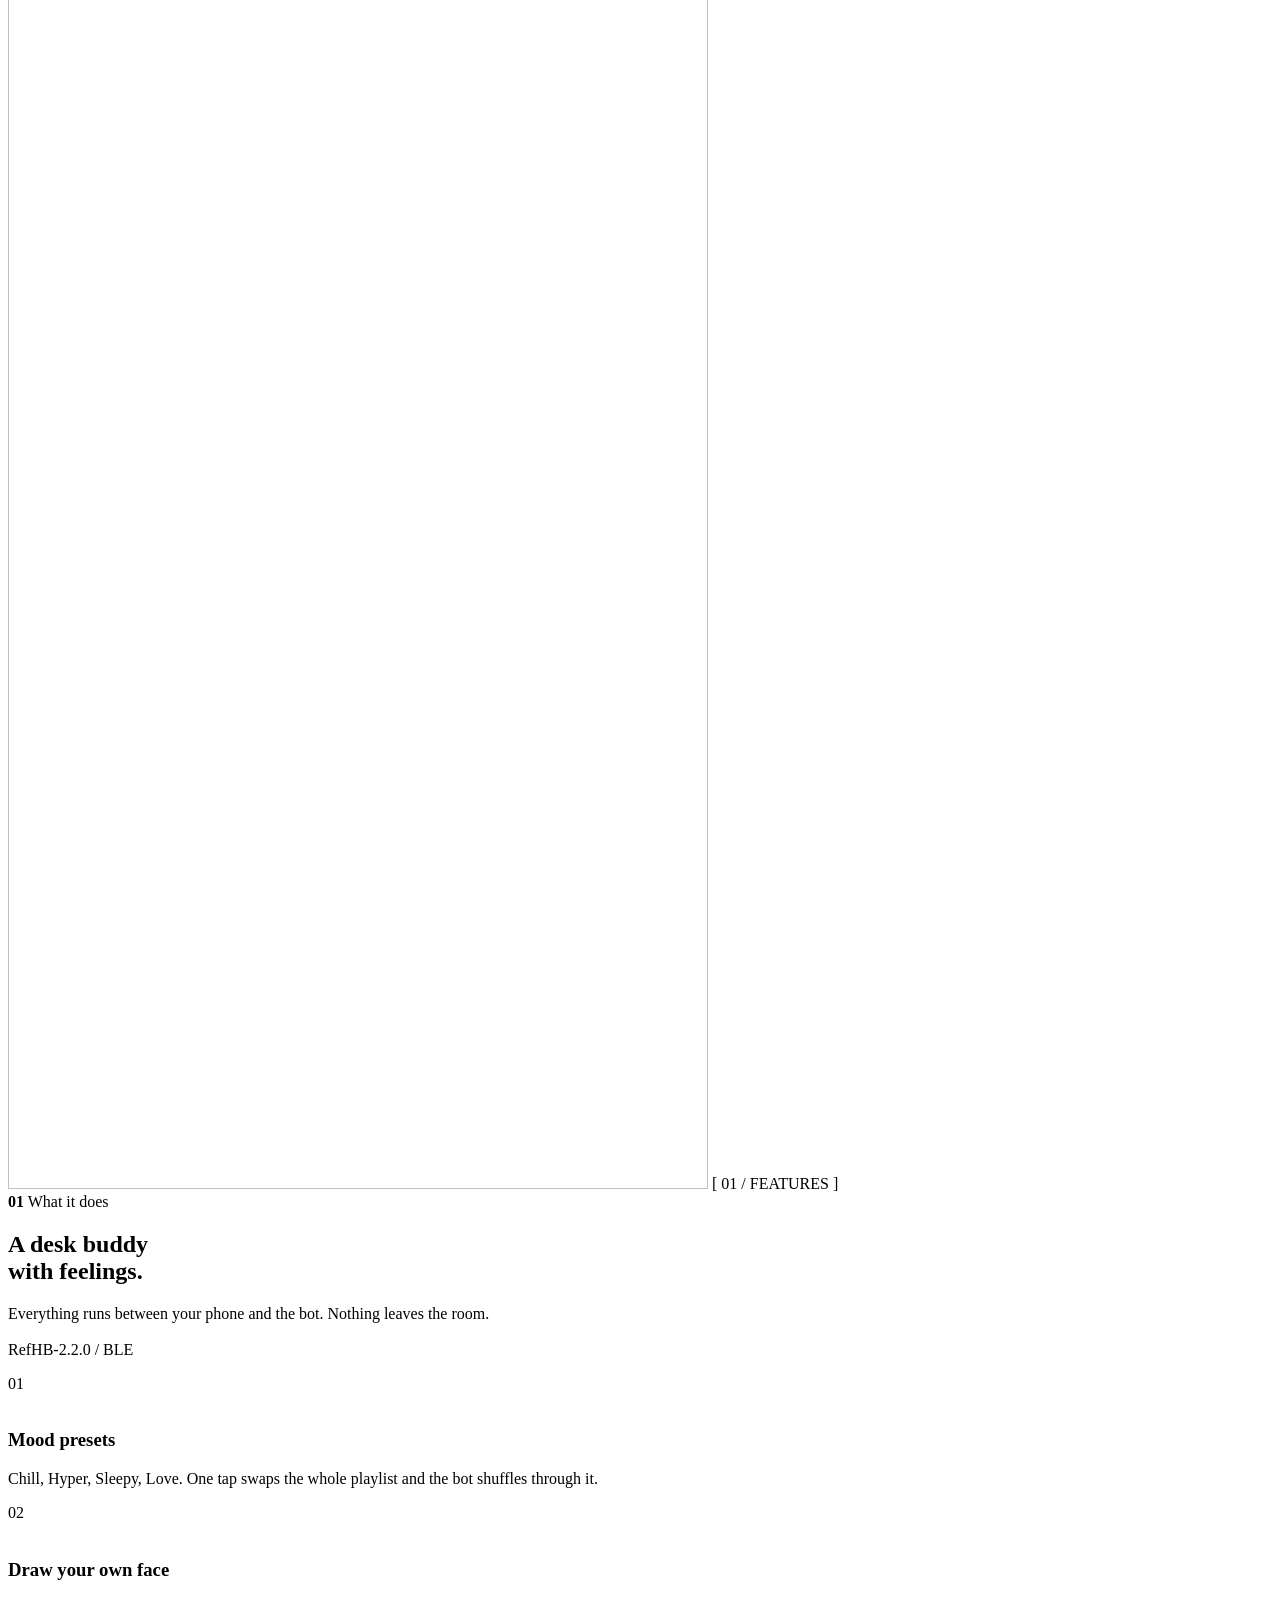
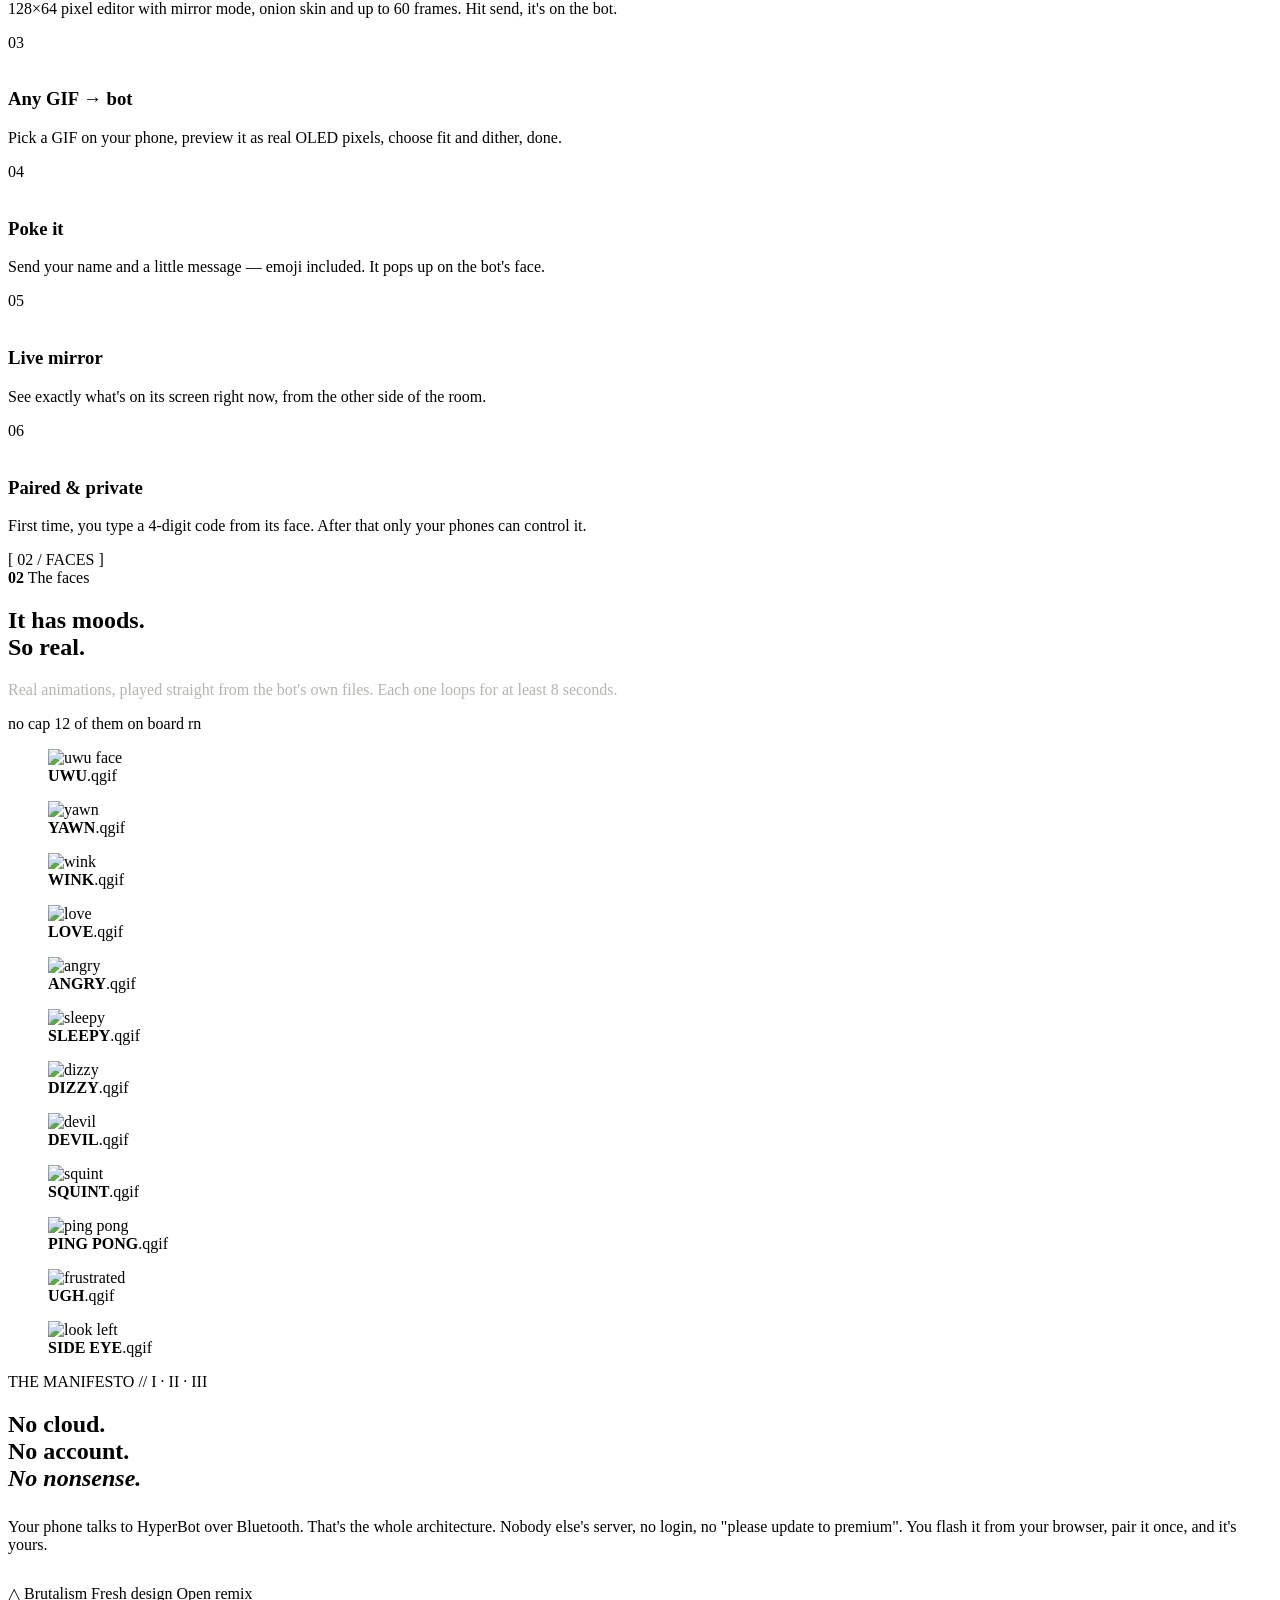
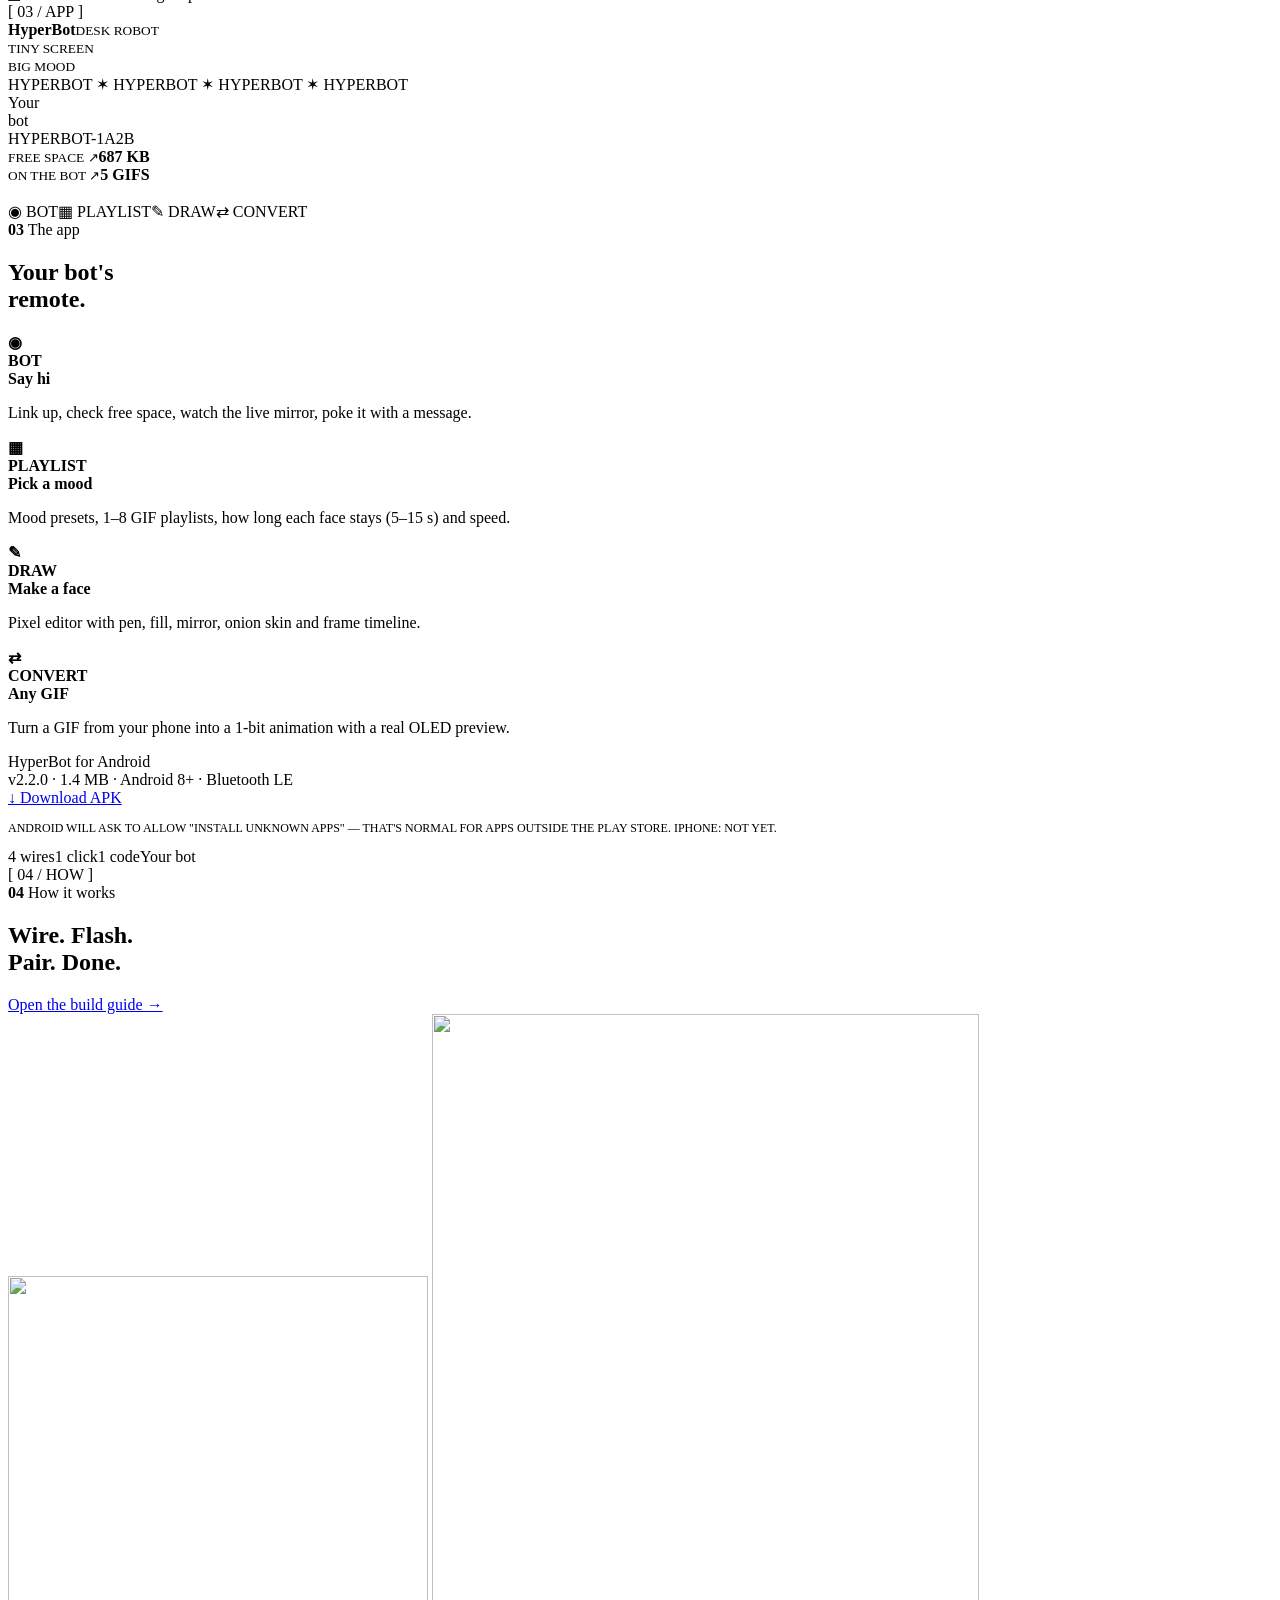
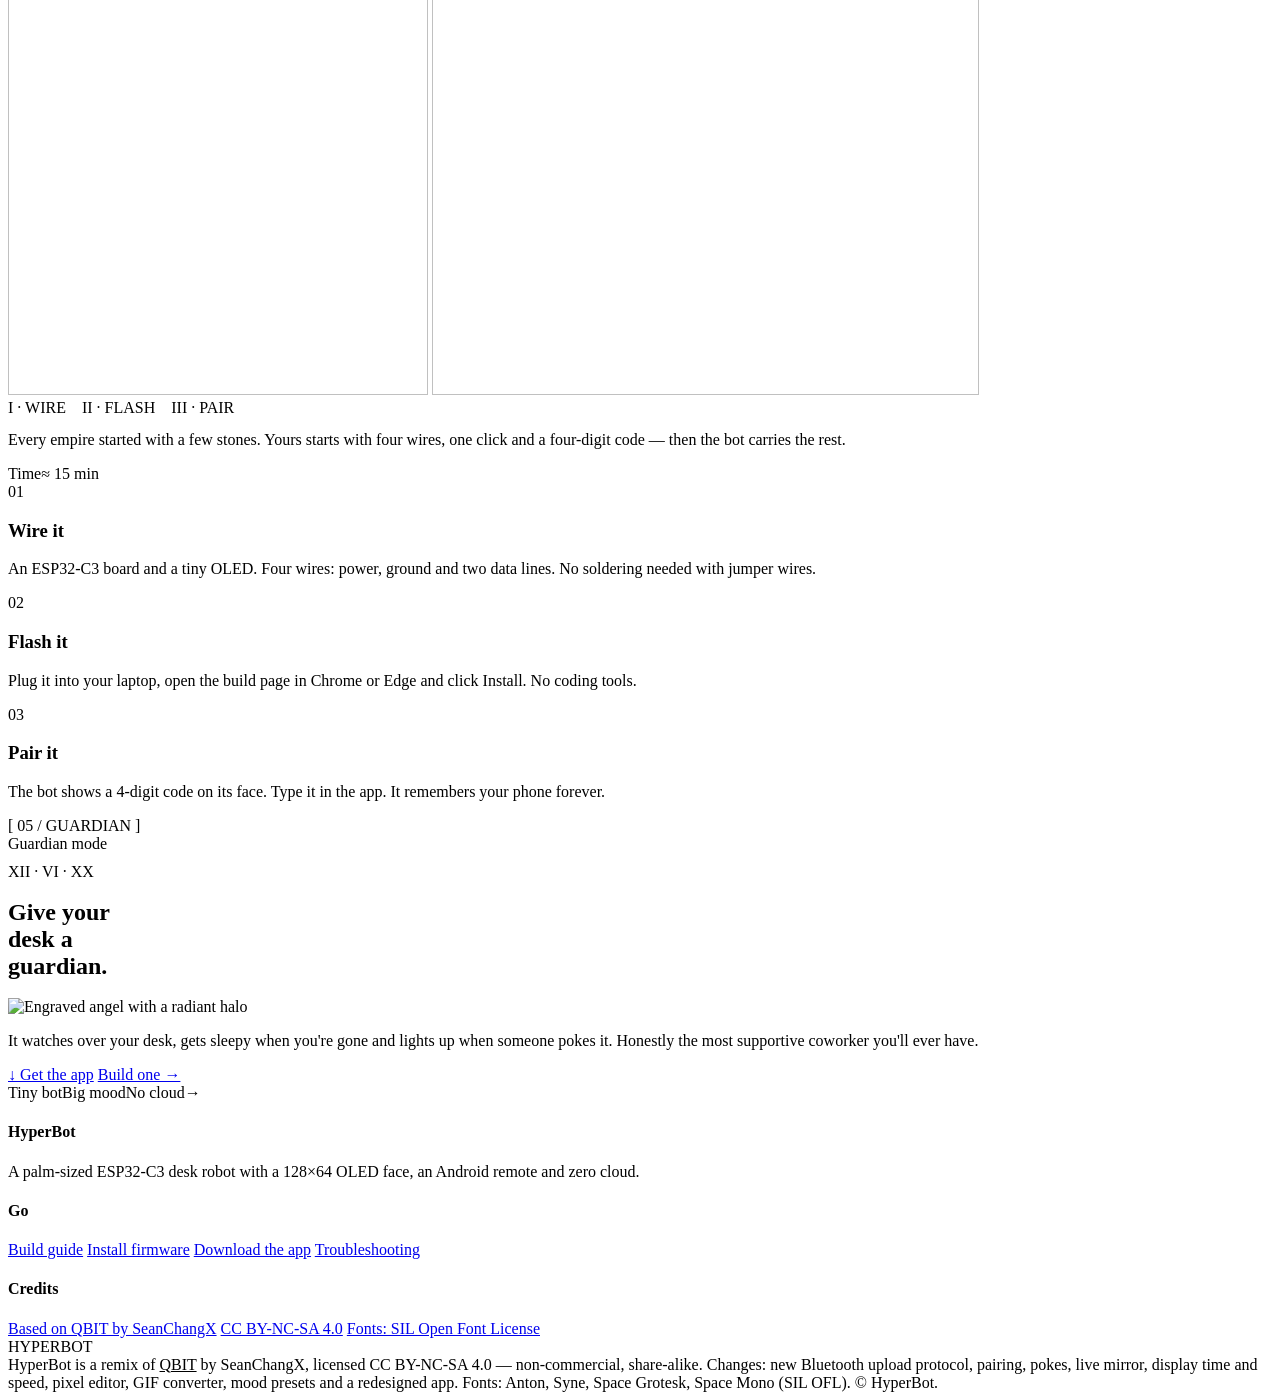
==== commit c5ad4d45: "DONE2" ====
--- a/web/index.html
+++ b/web/index.html
@@ -50,7 +50,7 @@
       </h1>
       <p class="lead intro d1">HyperBot is a palm-sized desk robot with a pixel face. It yawns, winks, sulks and lights up when you poke it — and you run the whole show from your phone. <b>No cloud. No account. No nonsense.</b></p>
       <div class="btn-row intro d2">
-        <a class="btn lime" href="/downloads/HyperBot-2.1.0.apk" download>↓ Get the app <small>APK · Android</small></a>
+        <a class="btn lime" href="/downloads/HyperBot-2.2.0.apk" download>↓ Get the app <small>APK · Android</small></a>
         <a class="btn blue" href="/build.html">Build your bot →</a>
       </div>
       <div class="specs intro d3">
@@ -110,7 +110,7 @@
         <div class="sec-num reveal fade"><b>01</b> What it does</div>
         <h2 class="h2 reveal l">A desk buddy<br>with <span class="block-lime">feelings.</span></h2><span class="draw-line"></span>
       </div>
-      <p class="sec-note reveal r">Everything runs between your phone and the bot. Nothing leaves the room.<br><br><span class="ticket"><span>Ref</span><span>HB-2.1.0 / BLE</span></span></p>
+      <p class="sec-note reveal r">Everything runs between your phone and the bot. Nothing leaves the room.<br><br><span class="ticket"><span>Ref</span><span>HB-2.2.0 / BLE</span></span></p>
     </div>
     <div class="cards" data-stagger="0.09">
       <article class="card"><span class="num">01</span>
@@ -236,9 +236,9 @@
       <div class="dl-card reveal r">
         <div>
           <div class="h3">HyperBot for Android</div>
-          <div class="meta">v2.1.0 · 0.6 MB · Android 8+ · Bluetooth LE</div>
+          <div class="meta">v2.2.0 · 1.4 MB · Android 8+ · Bluetooth LE</div>
         </div>
-        <a class="btn ink" href="/downloads/HyperBot-2.1.0.apk" download>↓ Download APK</a>
+        <a class="btn ink" href="/downloads/HyperBot-2.2.0.apk" download>↓ Download APK</a>
       </div>
       <p class="mono" style="font-size:12px;margin-top:14px">ANDROID WILL ASK TO ALLOW "INSTALL UNKNOWN APPS" — THAT'S NORMAL FOR APPS OUTSIDE THE PLAY STORE. IPHONE: NOT YET.</p>
     </div>
@@ -294,7 +294,7 @@
     <div class="angel-side reveal r">
       <p>It watches over your desk, gets sleepy when you're gone and lights up when someone pokes it. Honestly the most supportive coworker you'll ever have.</p>
       <div class="btn-row">
-        <a class="btn lime" href="/downloads/HyperBot-2.1.0.apk" download>↓ Get the app</a>
+        <a class="btn lime" href="/downloads/HyperBot-2.2.0.apk" download>↓ Get the app</a>
         <a class="btn" href="/build.html">Build one →</a>
       </div>
     </div>
@@ -315,7 +315,7 @@
         <h4>Go</h4>
         <a href="/build.html">Build guide</a>
         <a href="/build.html#install">Install firmware</a>
-        <a href="/downloads/HyperBot-2.1.0.apk" download>Download the app</a>
+        <a href="/downloads/HyperBot-2.2.0.apk" download>Download the app</a>
         <a href="/build.html#help">Troubleshooting</a>
       </div>
       <div>
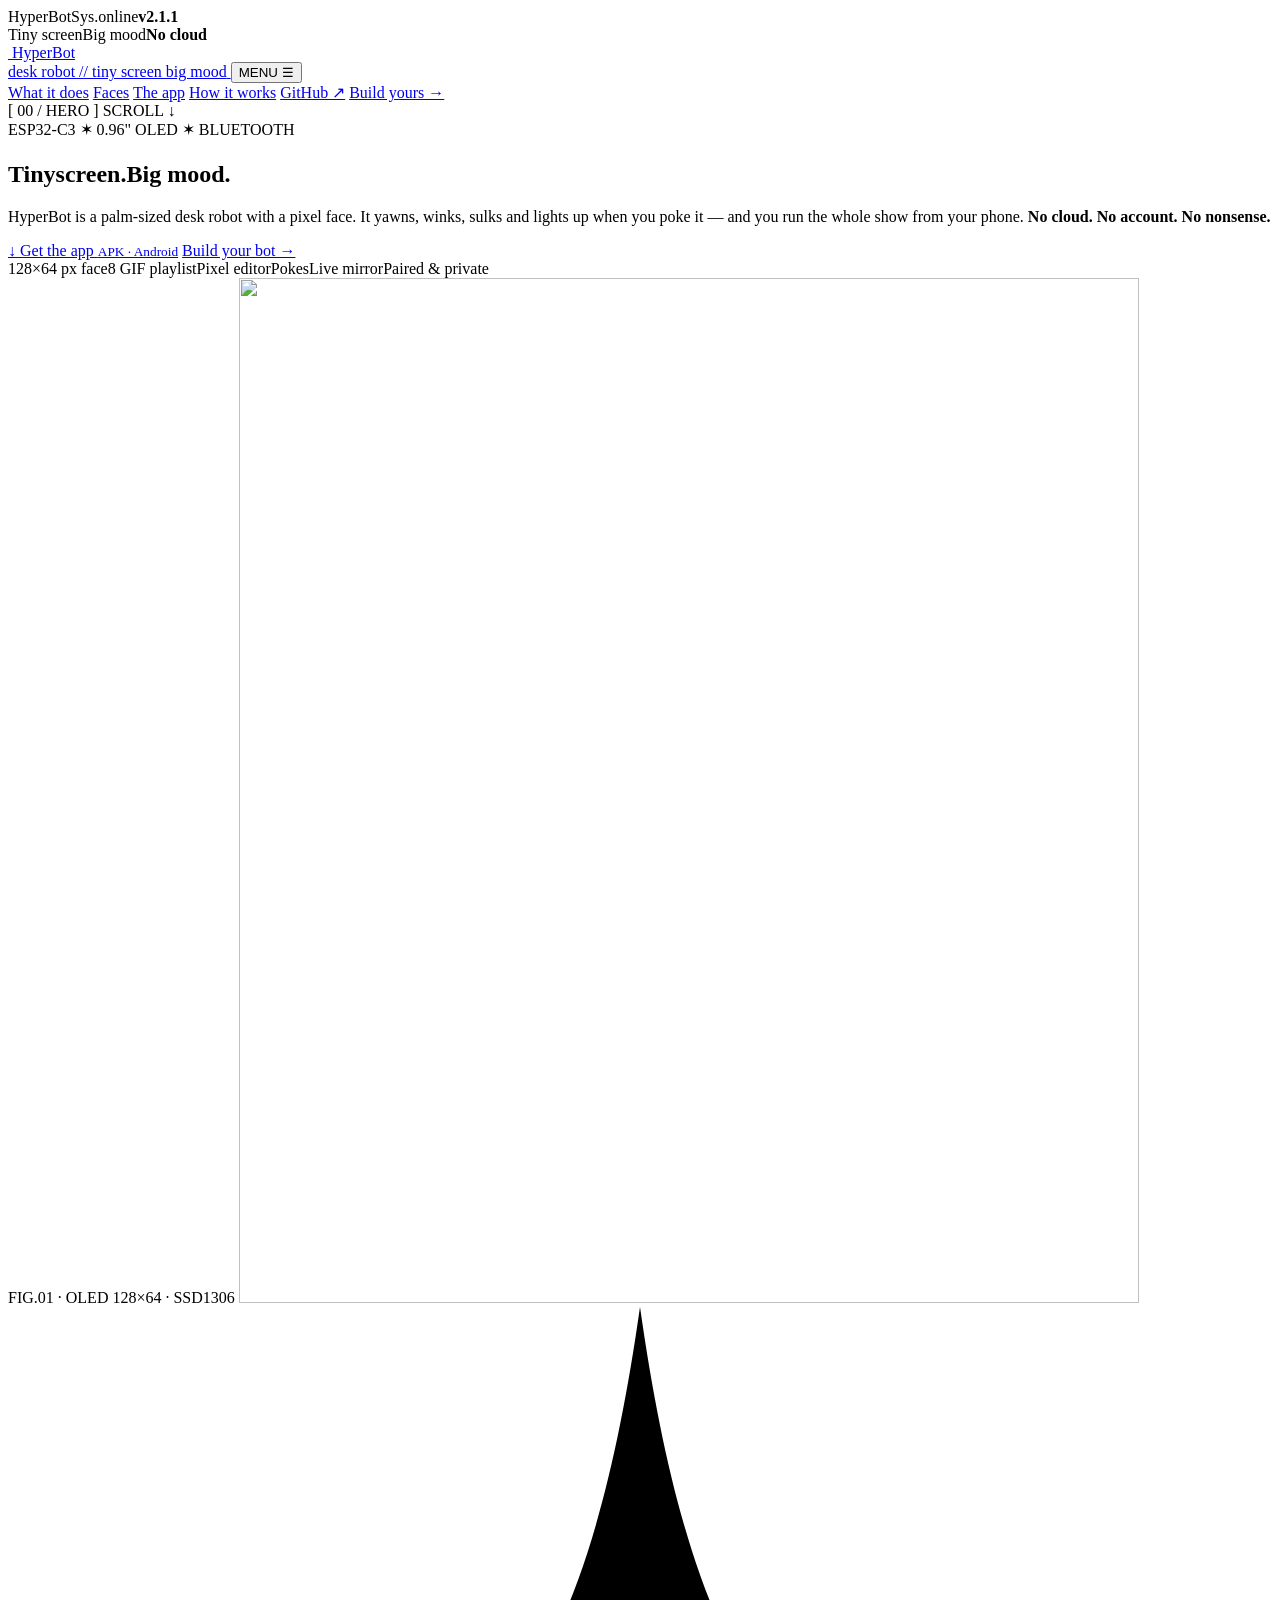
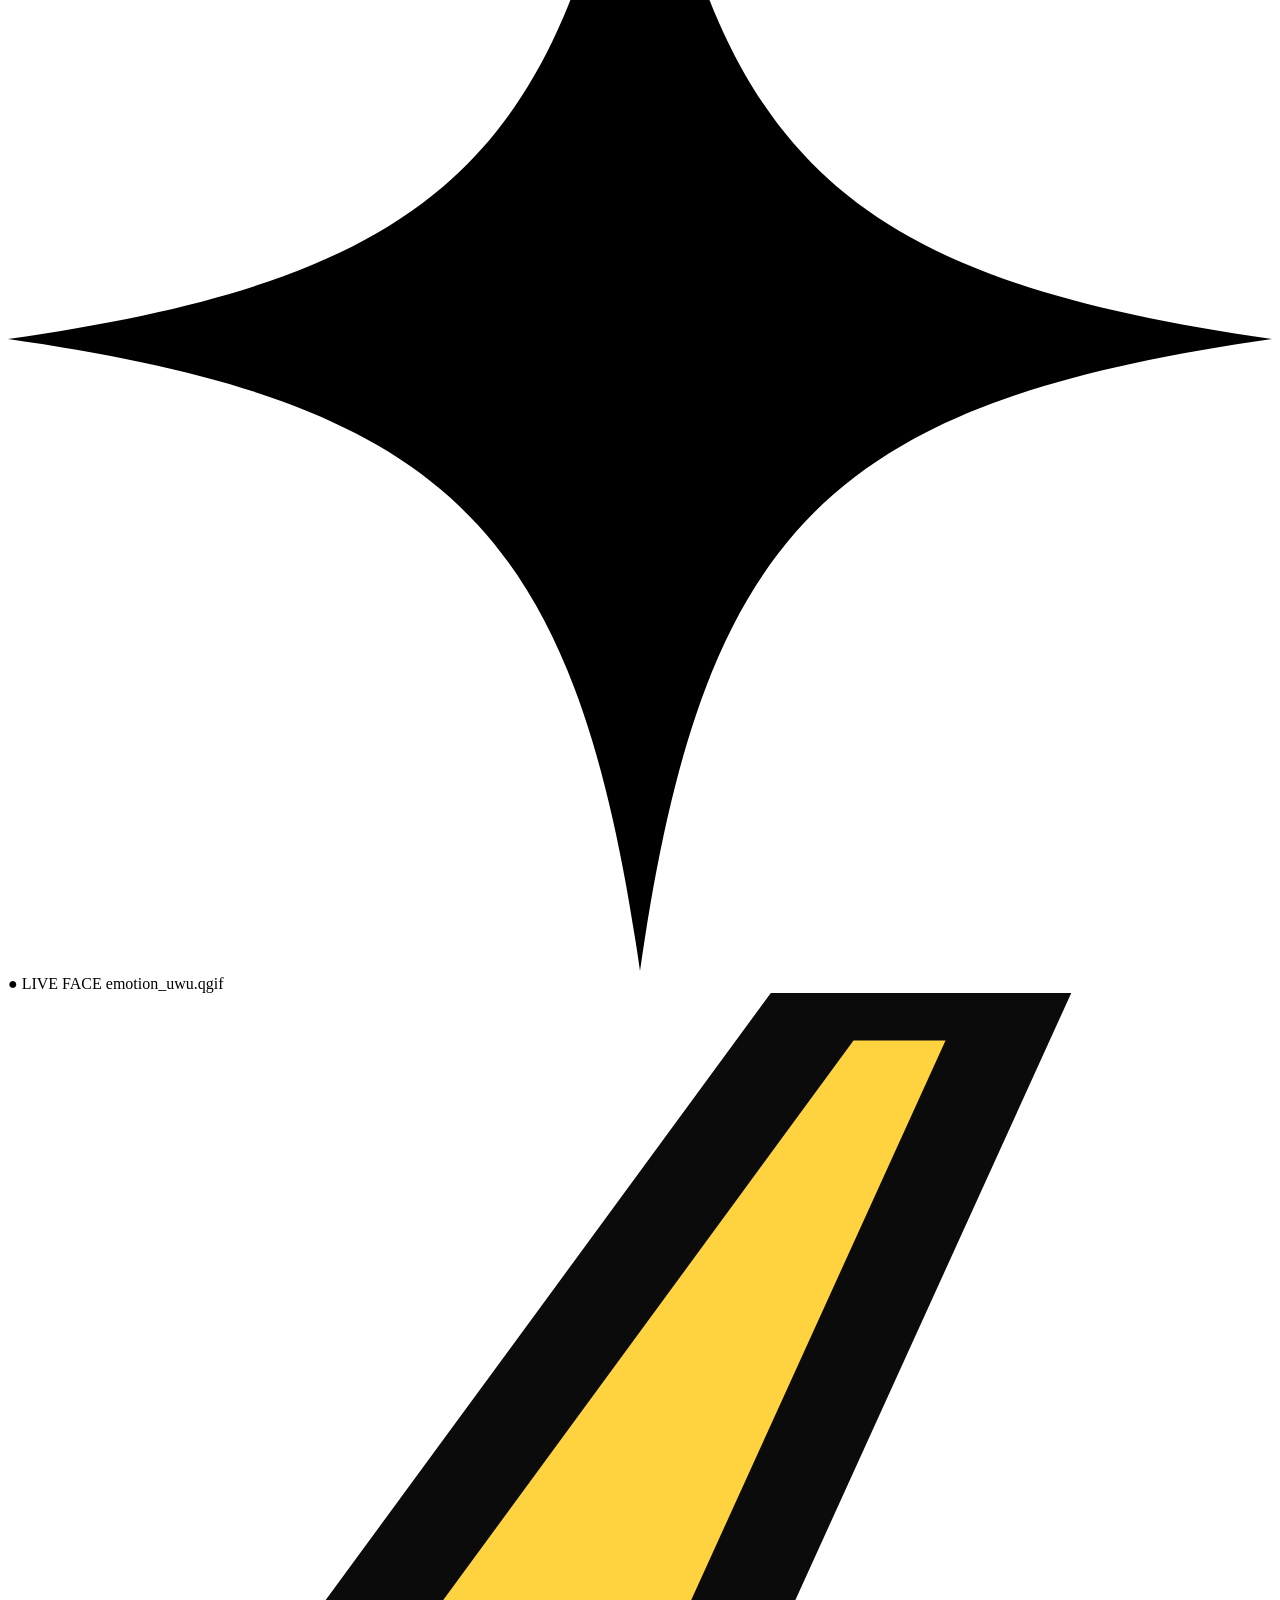
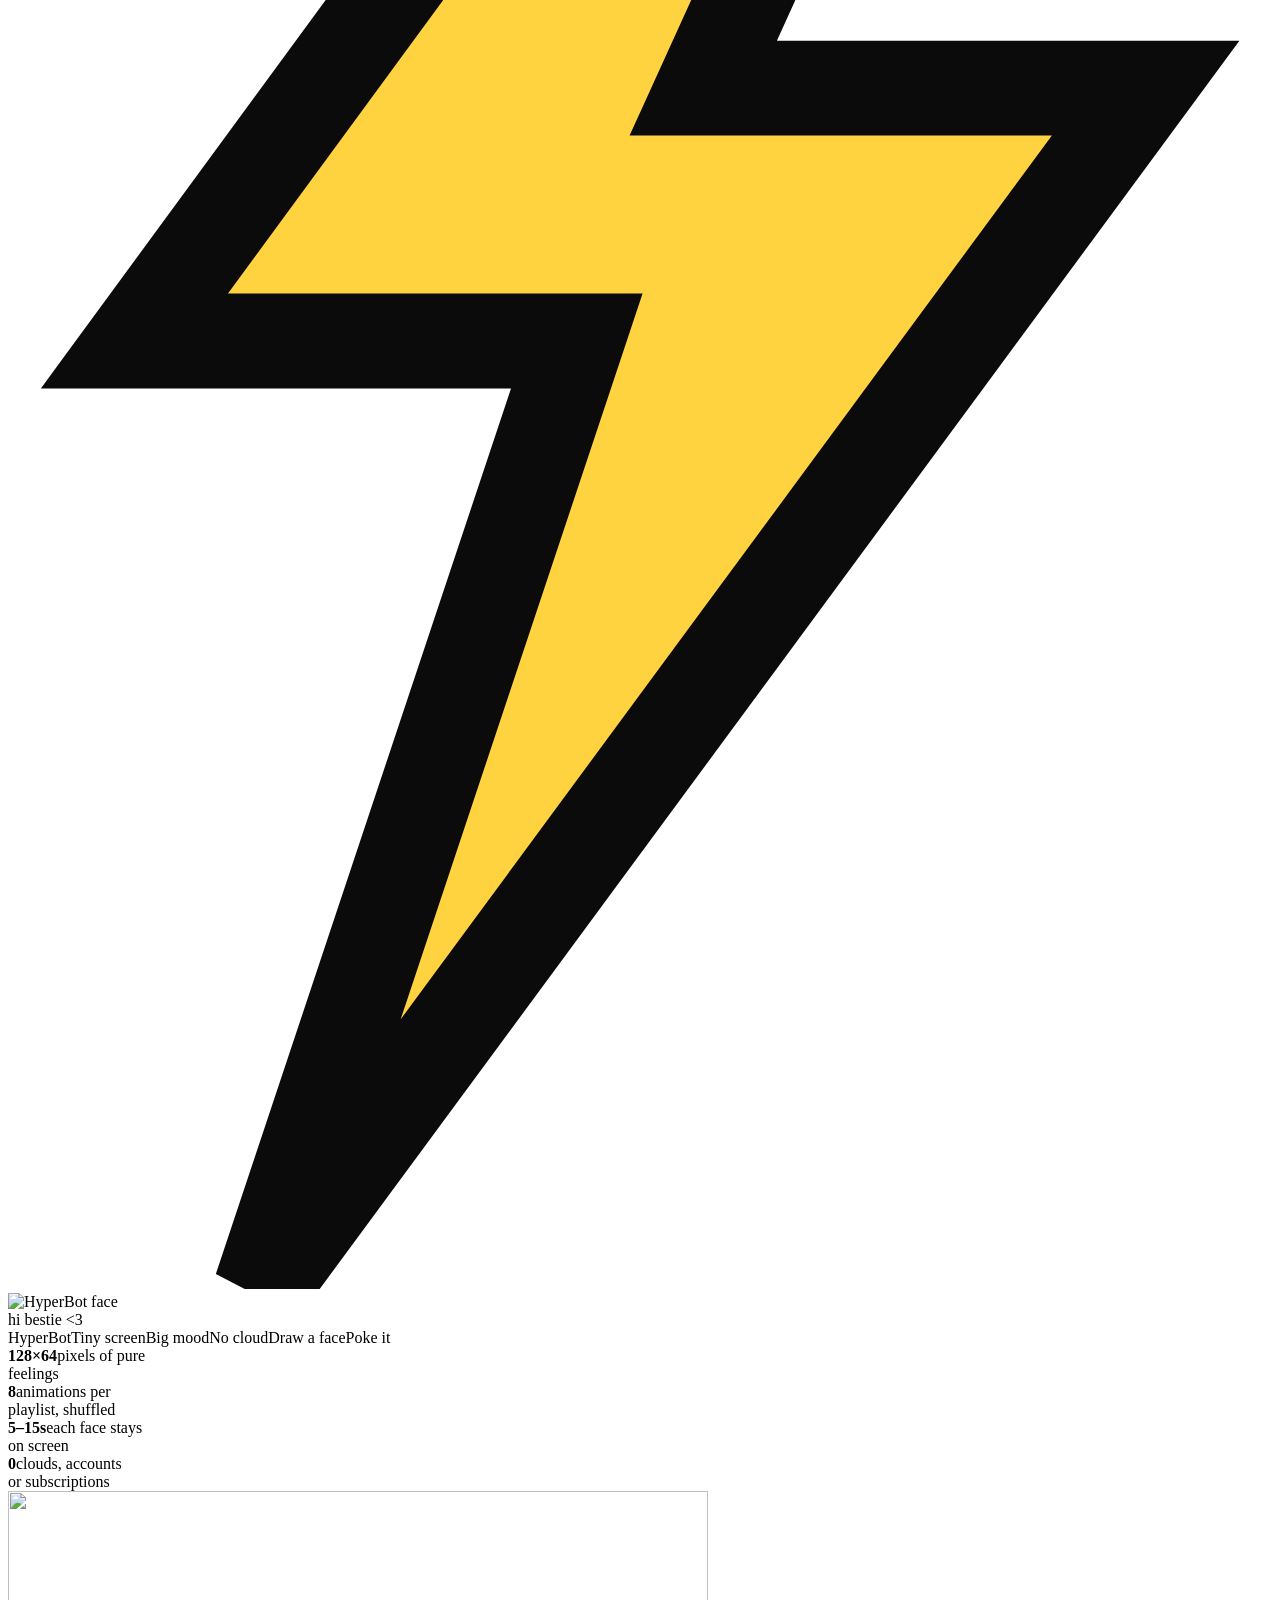
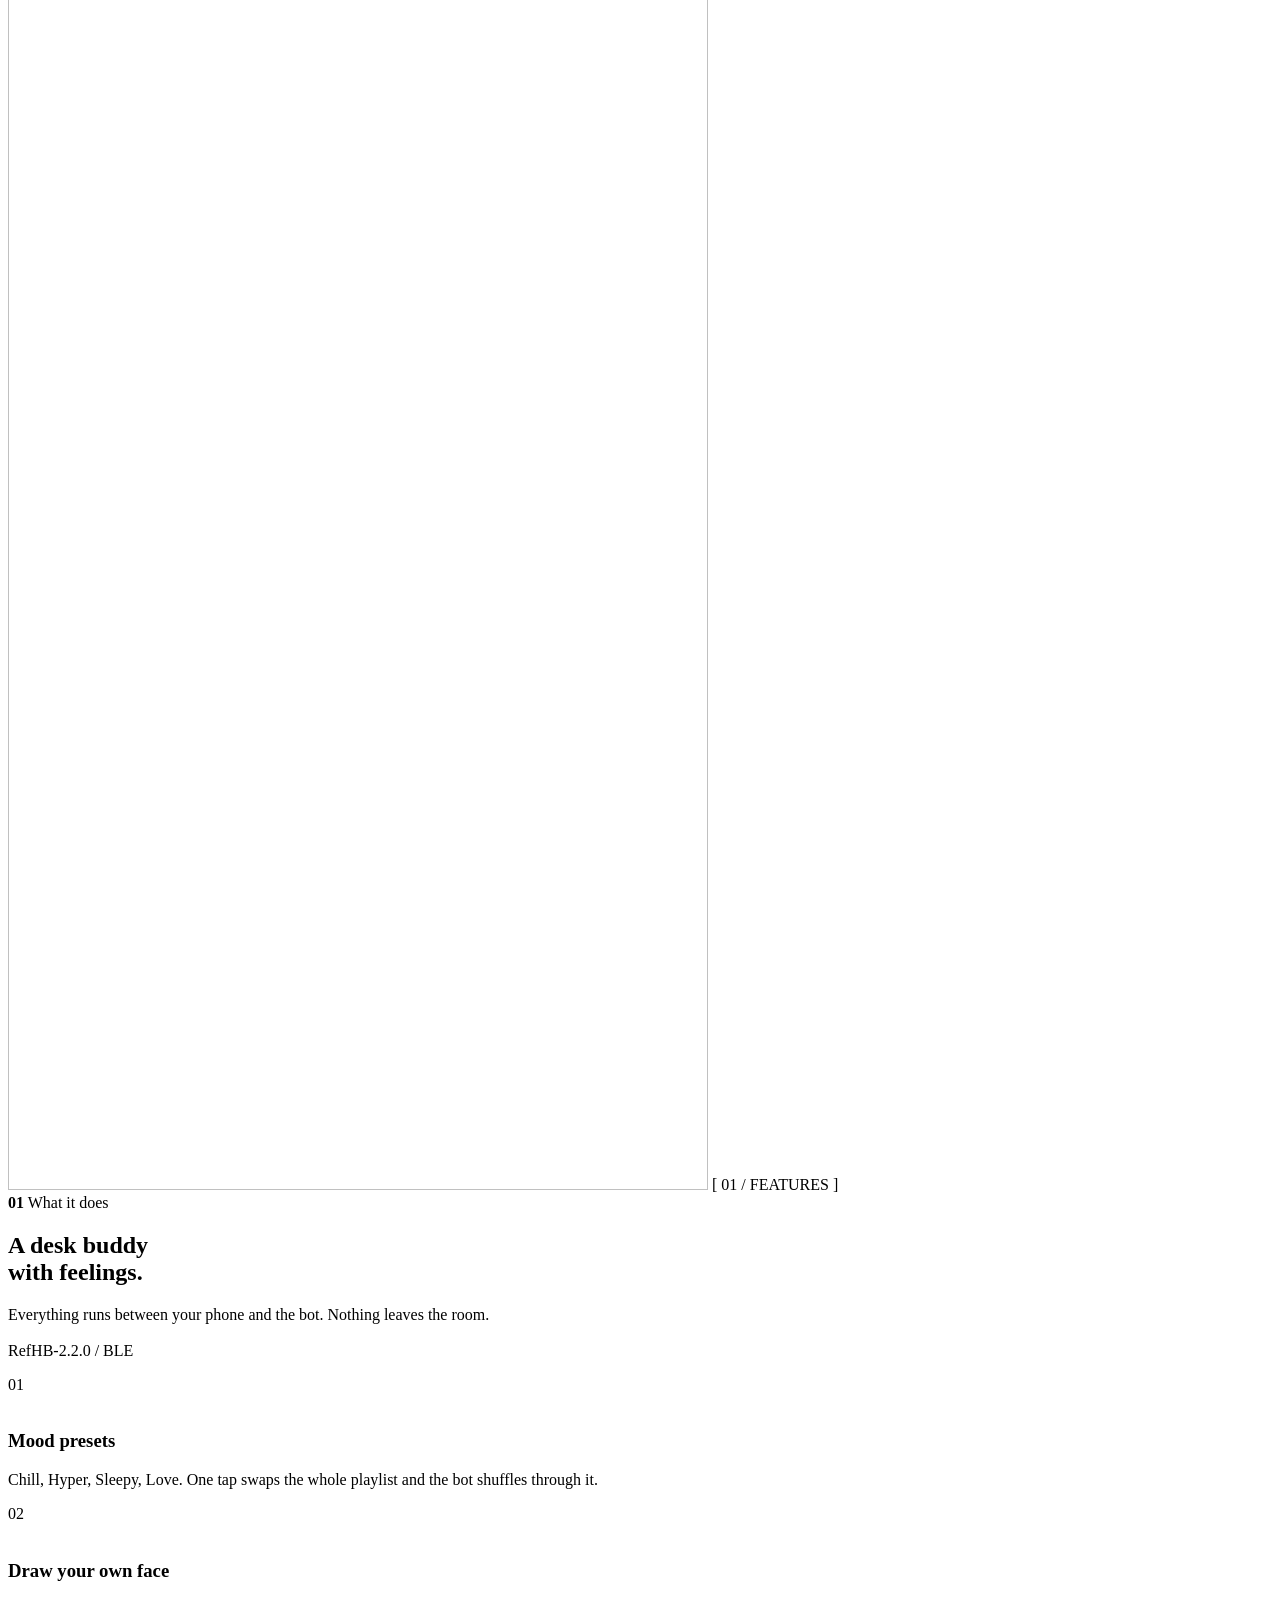
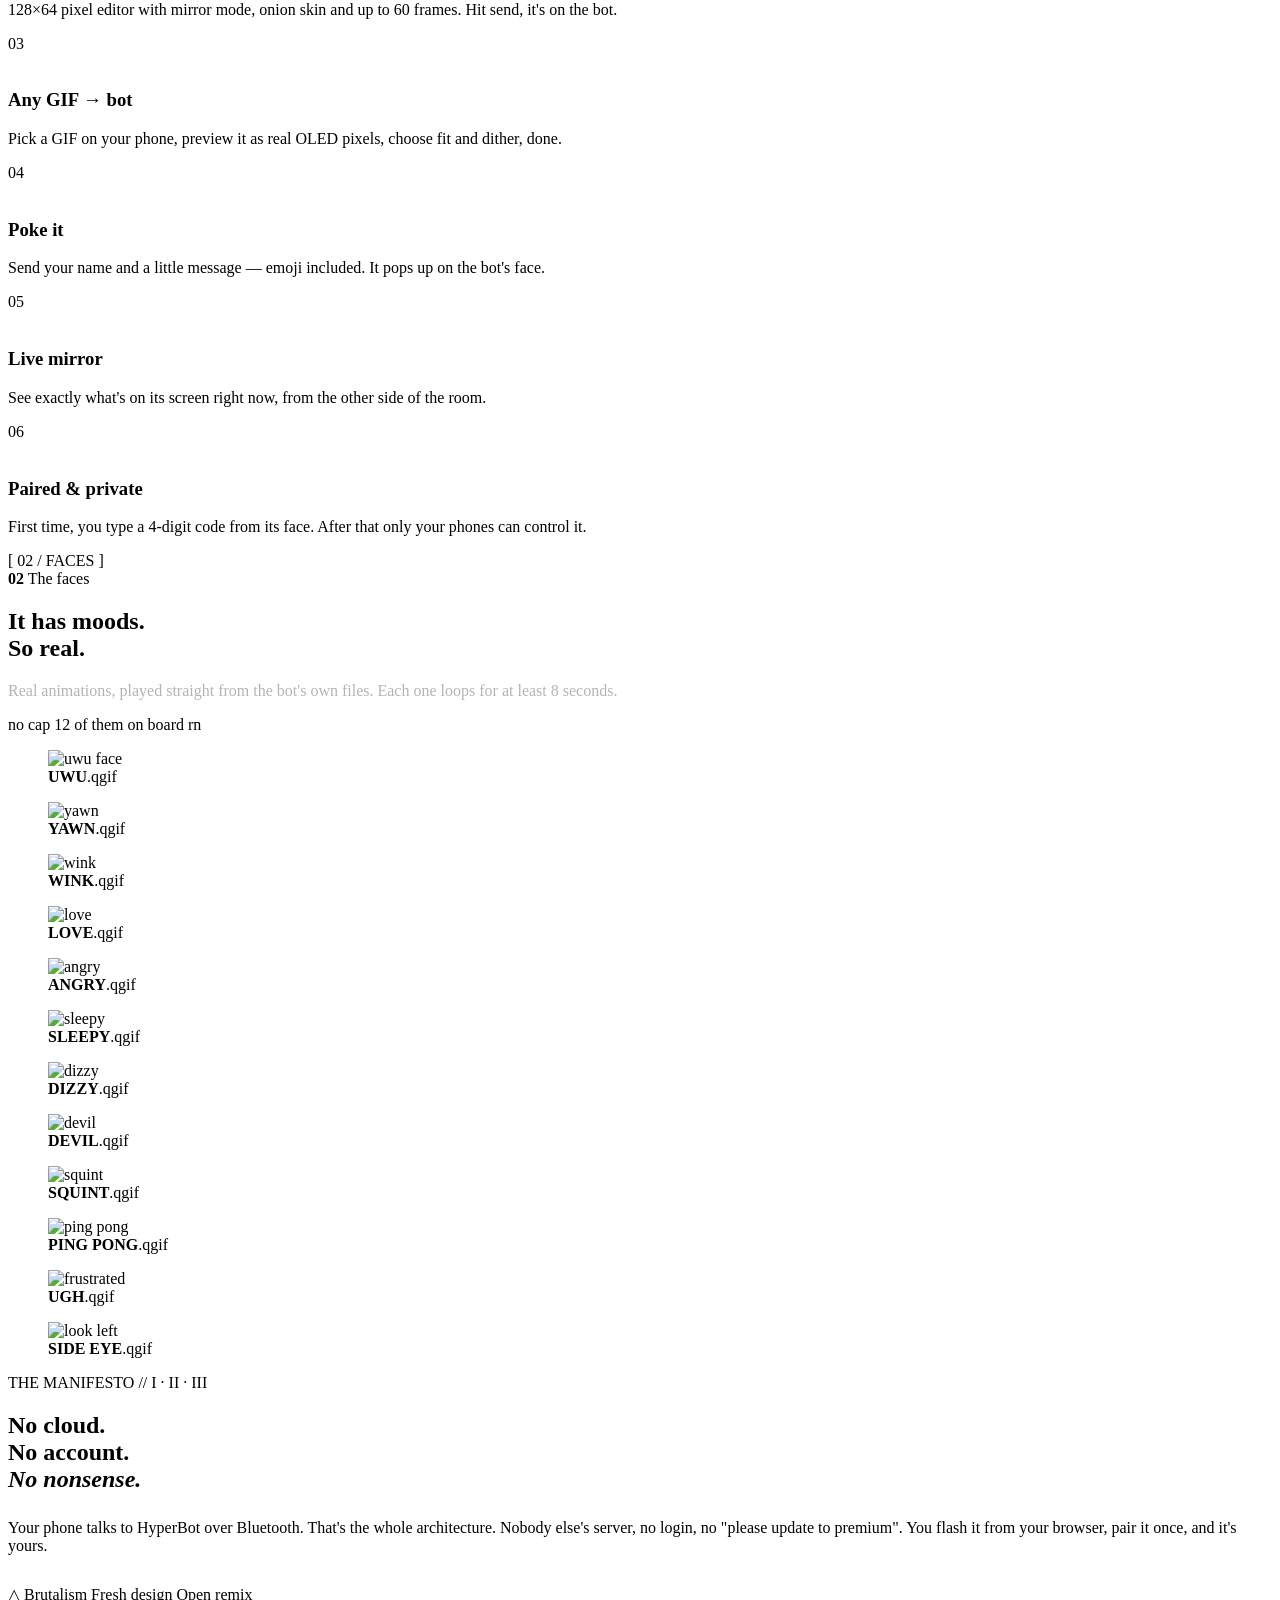
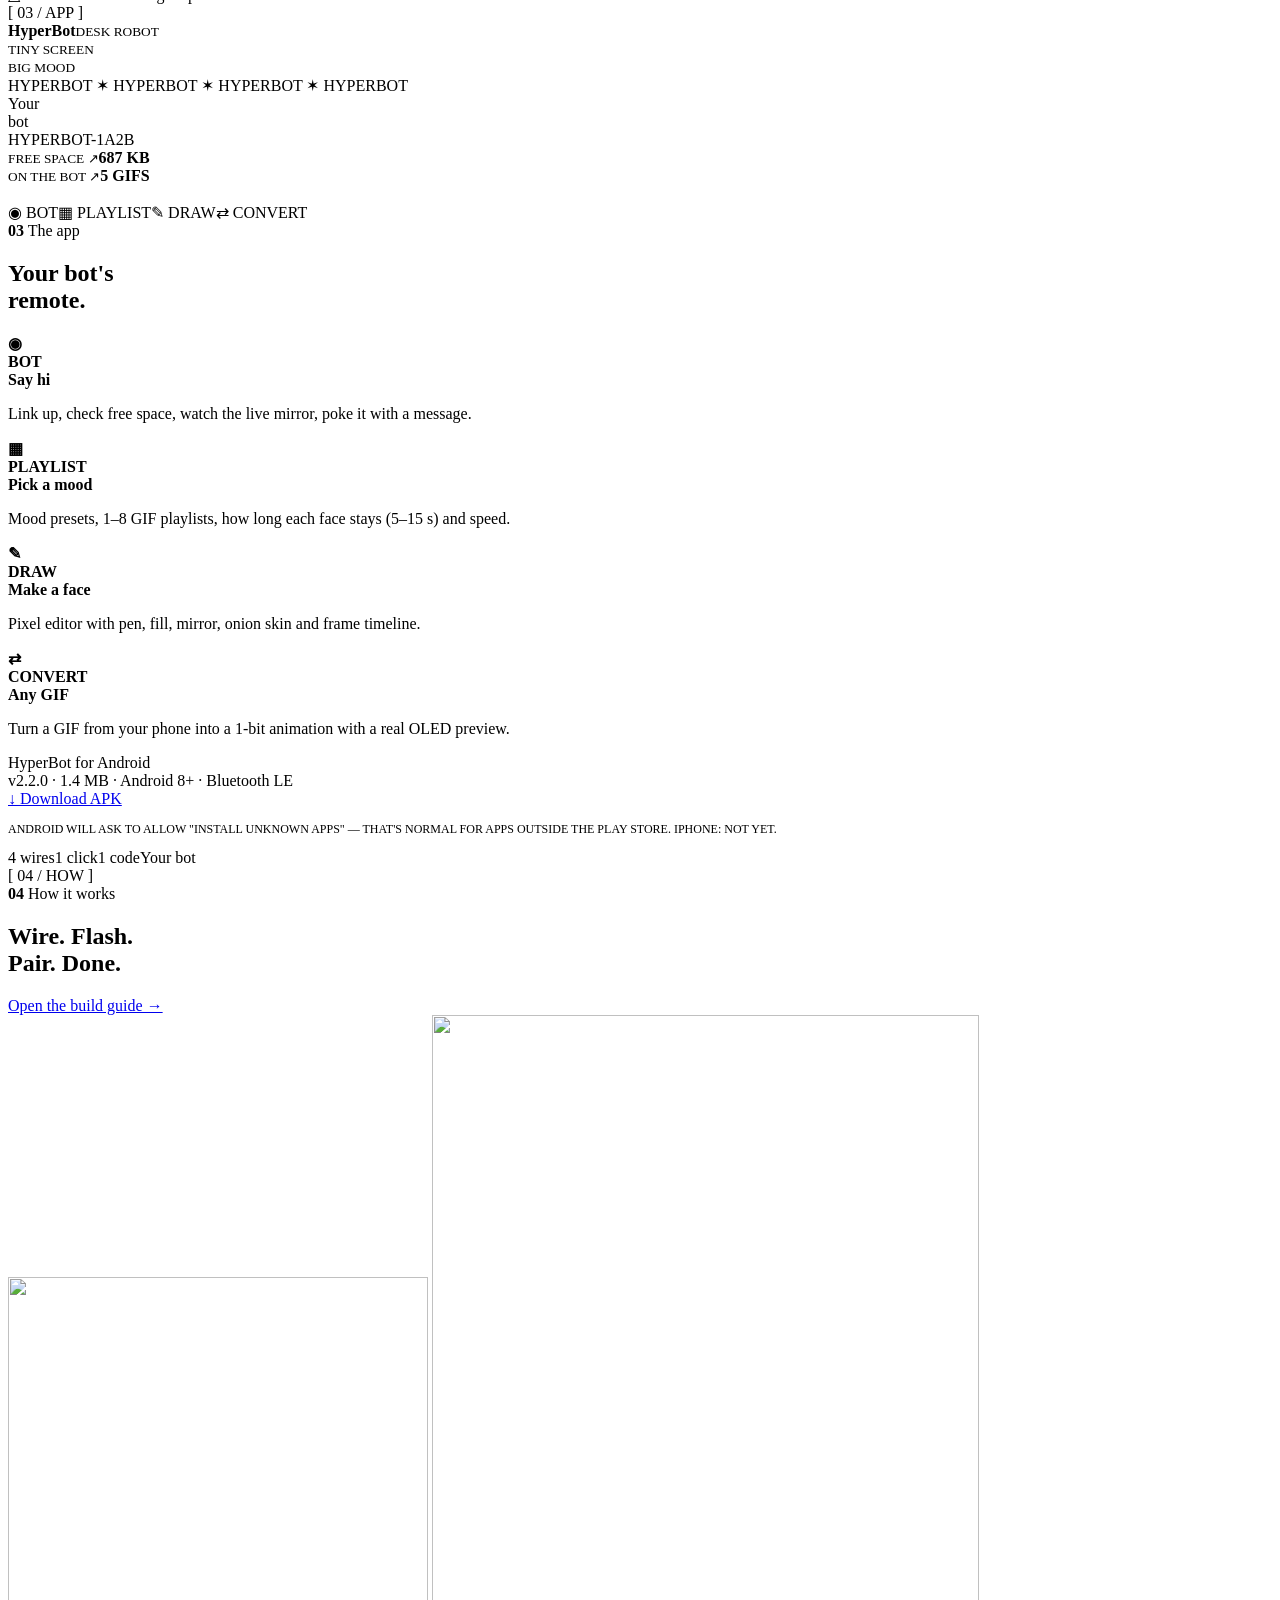
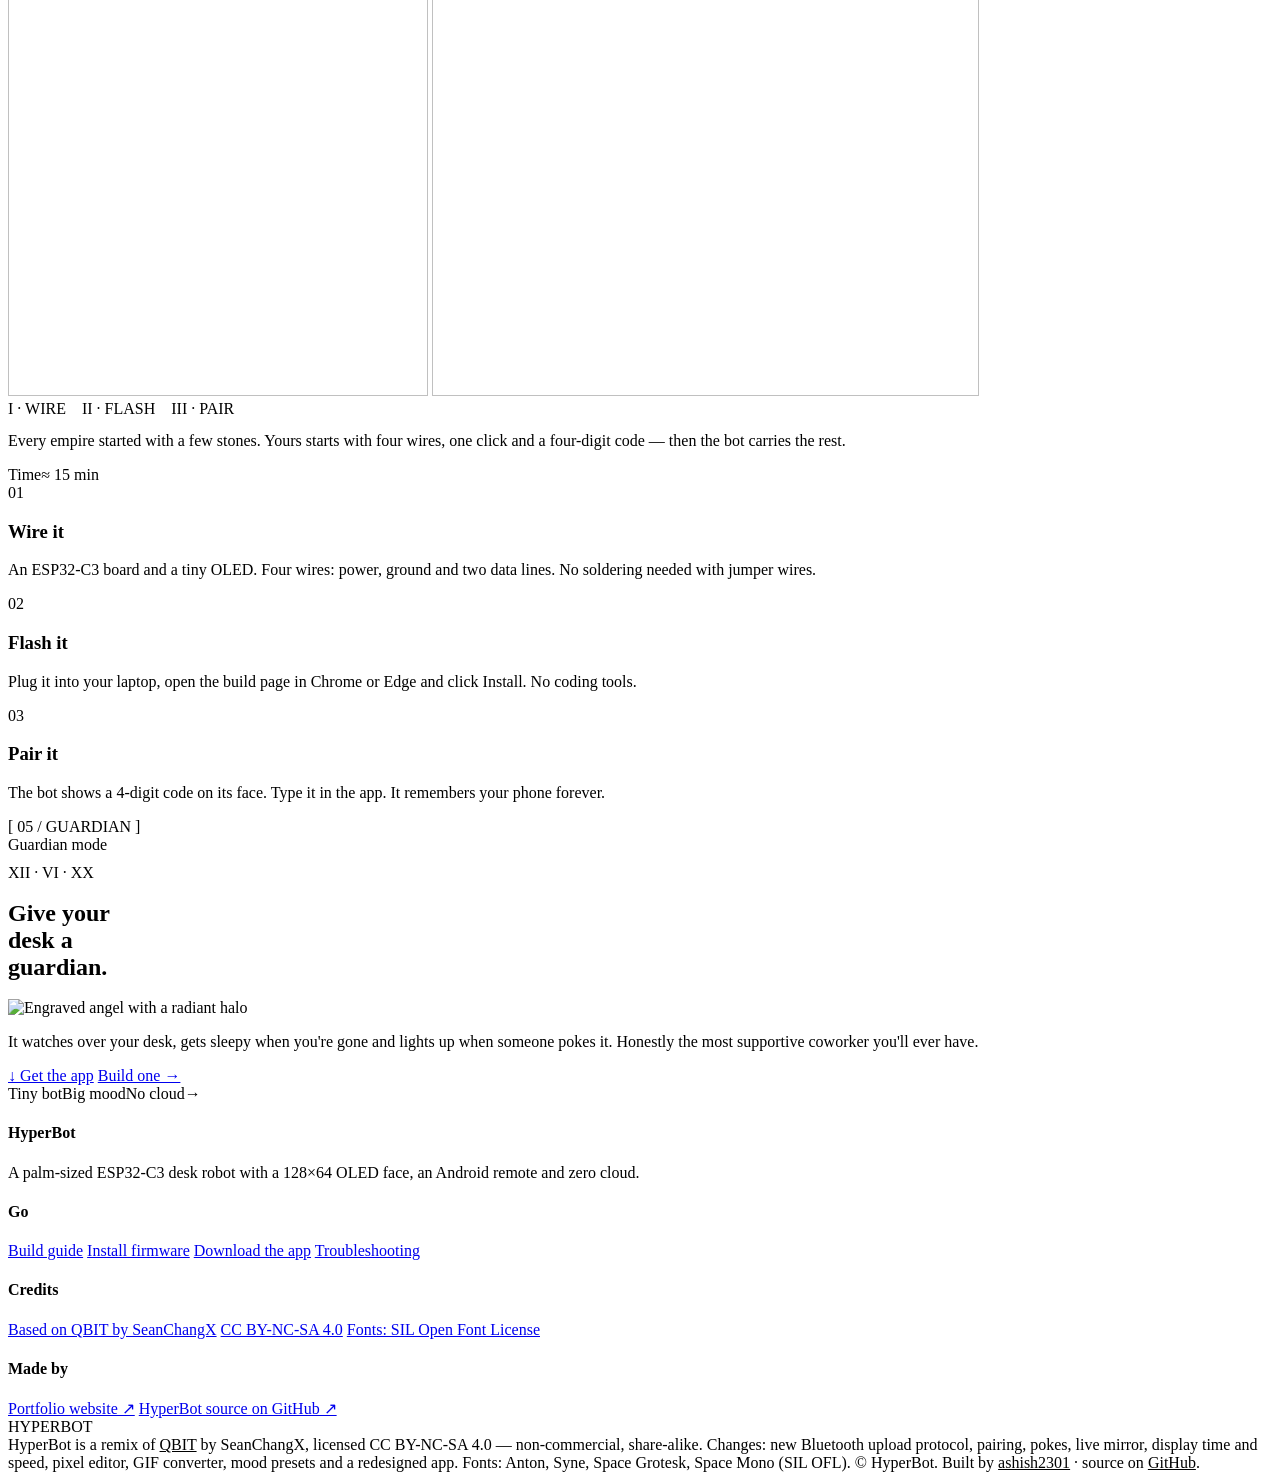
==== commit a2739926: "Site: link portfolio and GitHub repo in nav and footer Co-Authored-By: Claude Opus 5.5 <noreply@anth" ====
--- a/web/index.html
+++ b/web/index.html
@@ -33,6 +33,7 @@
       <a href="#faces">Faces</a>
       <a href="#app">The app</a>
       <a href="#how">How it works</a>
+      <a href="https://github.com/ashish22cse221/HYPER_BOT" target="_blank" rel="noopener">GitHub ↗</a>
       <a class="cta" href="/build.html">Build yours →</a>
     </nav>
   </div>
@@ -324,9 +325,14 @@
         <a href="https://creativecommons.org/licenses/by-nc-sa/4.0/" rel="noopener">CC BY-NC-SA 4.0</a>
         <a href="/assets/fonts/OFL-Anton.txt">Fonts: SIL Open Font License</a>
       </div>
+      <div>
+        <h4>Made by</h4>
+        <a href="https://ashish2301.netlify.app" target="_blank" rel="noopener">Portfolio website ↗</a>
+        <a href="https://github.com/ashish22cse221/HYPER_BOT" target="_blank" rel="noopener">HyperBot source on GitHub ↗</a>
+      </div>
     </div>
     <div class="giant reveal wipe">HYPER<span>BOT</span></div>
-    <div class="credit">HyperBot is a remix of <a style="display:inline;color:var(--lime)" href="https://github.com/SeanChangX/QBIT">QBIT</a> by SeanChangX, licensed CC BY-NC-SA 4.0 — non-commercial, share-alike. Changes: new Bluetooth upload protocol, pairing, pokes, live mirror, display time and speed, pixel editor, GIF converter, mood presets and a redesigned app. Fonts: Anton, Syne, Space Grotesk, Space Mono (SIL OFL). © <span data-year></span> HyperBot.</div>
+    <div class="credit">HyperBot is a remix of <a style="display:inline;color:var(--lime)" href="https://github.com/SeanChangX/QBIT">QBIT</a> by SeanChangX, licensed CC BY-NC-SA 4.0 — non-commercial, share-alike. Changes: new Bluetooth upload protocol, pairing, pokes, live mirror, display time and speed, pixel editor, GIF converter, mood presets and a redesigned app. Fonts: Anton, Syne, Space Grotesk, Space Mono (SIL OFL). © <span data-year></span> HyperBot. Built by <a style="display:inline;color:var(--lime)" href="https://ashish2301.netlify.app" target="_blank" rel="noopener">ashish2301</a> · source on <a style="display:inline;color:var(--lime)" href="https://github.com/ashish22cse221/HYPER_BOT" target="_blank" rel="noopener">GitHub</a>.</div>
   </div>
 </footer>
 
